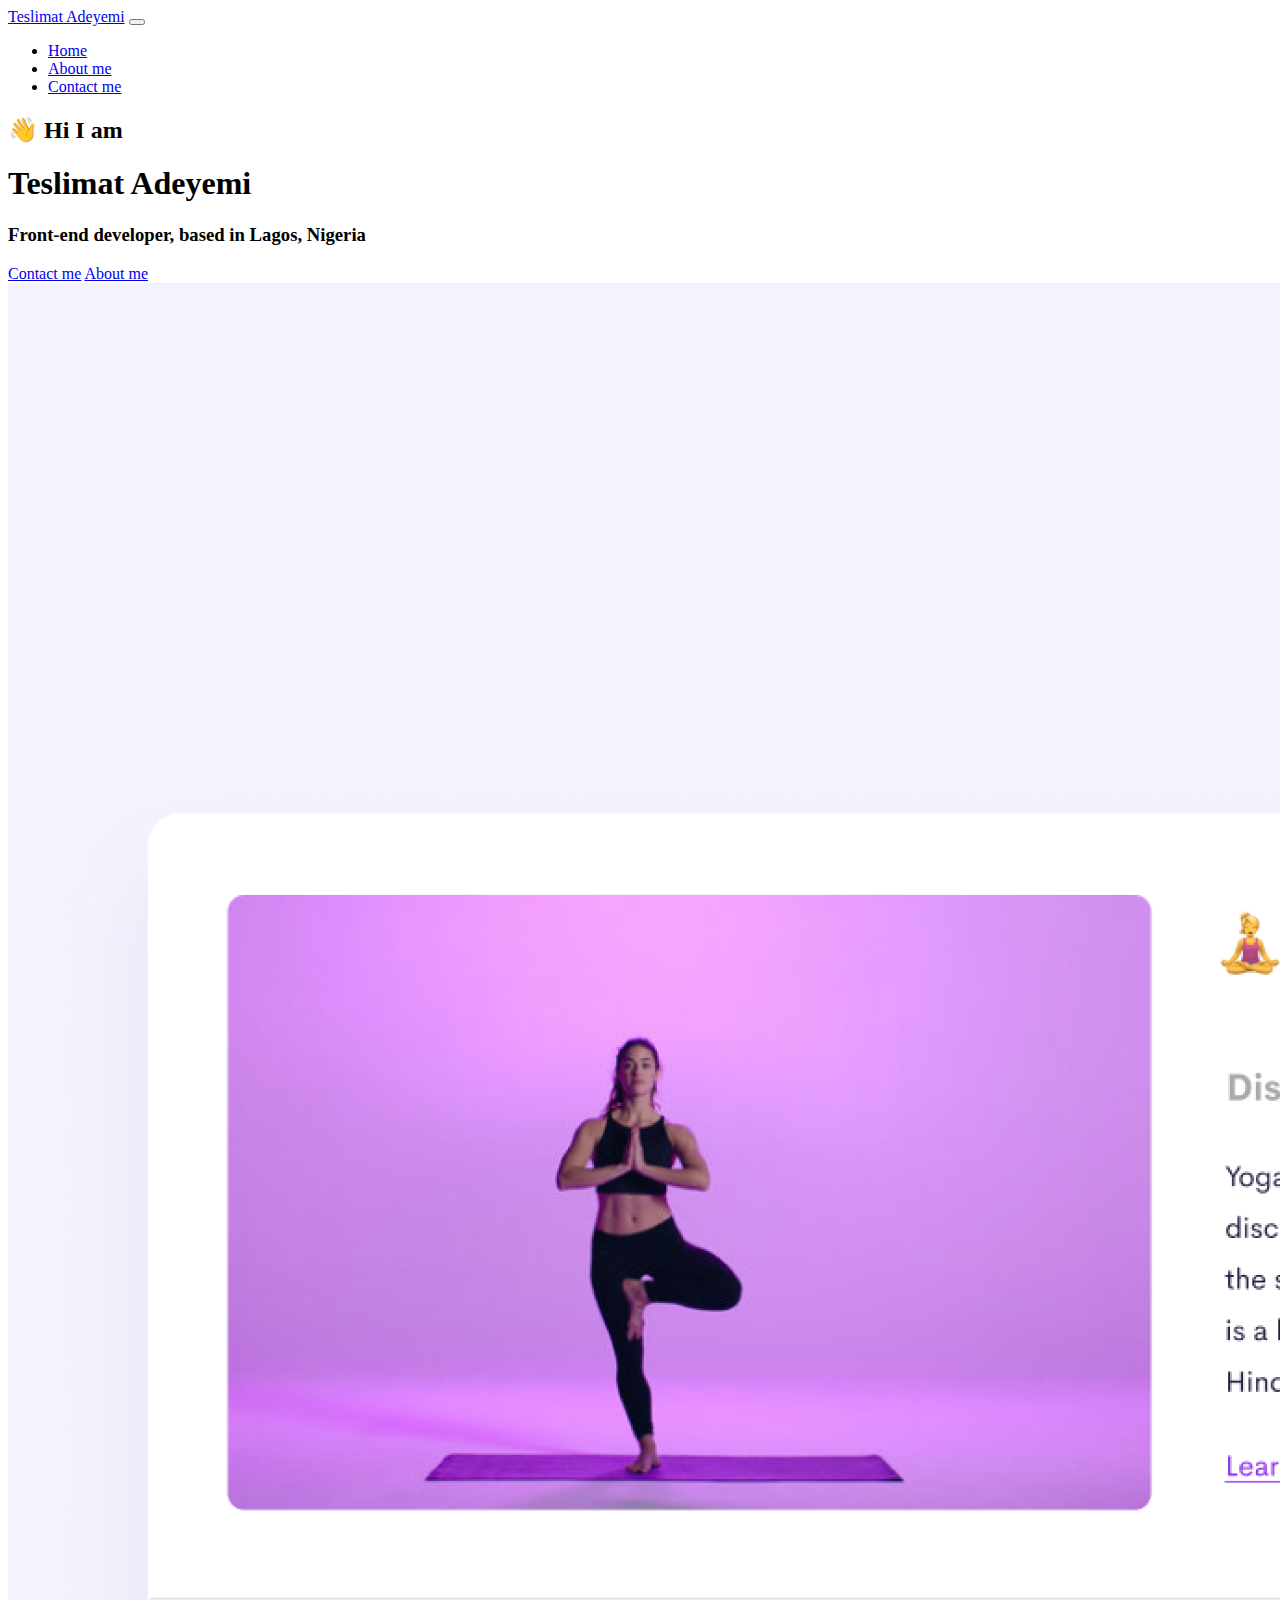
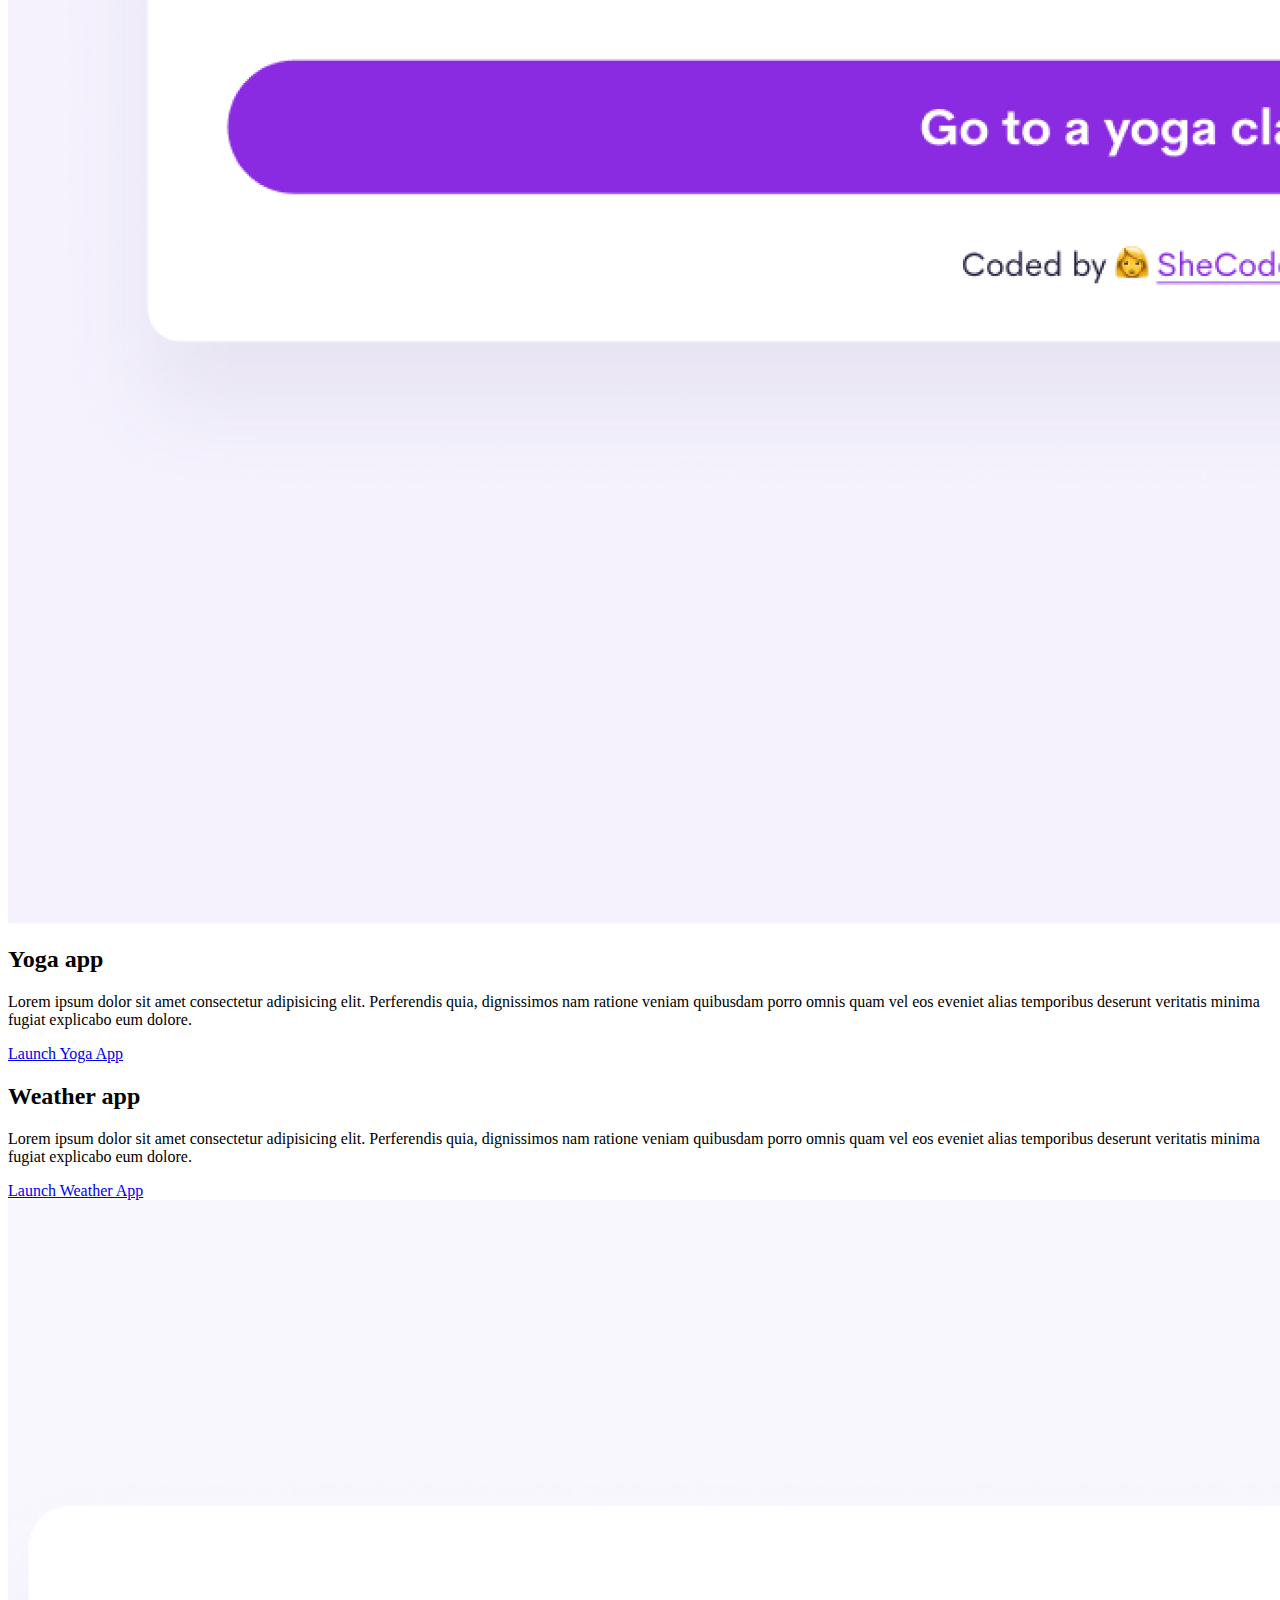
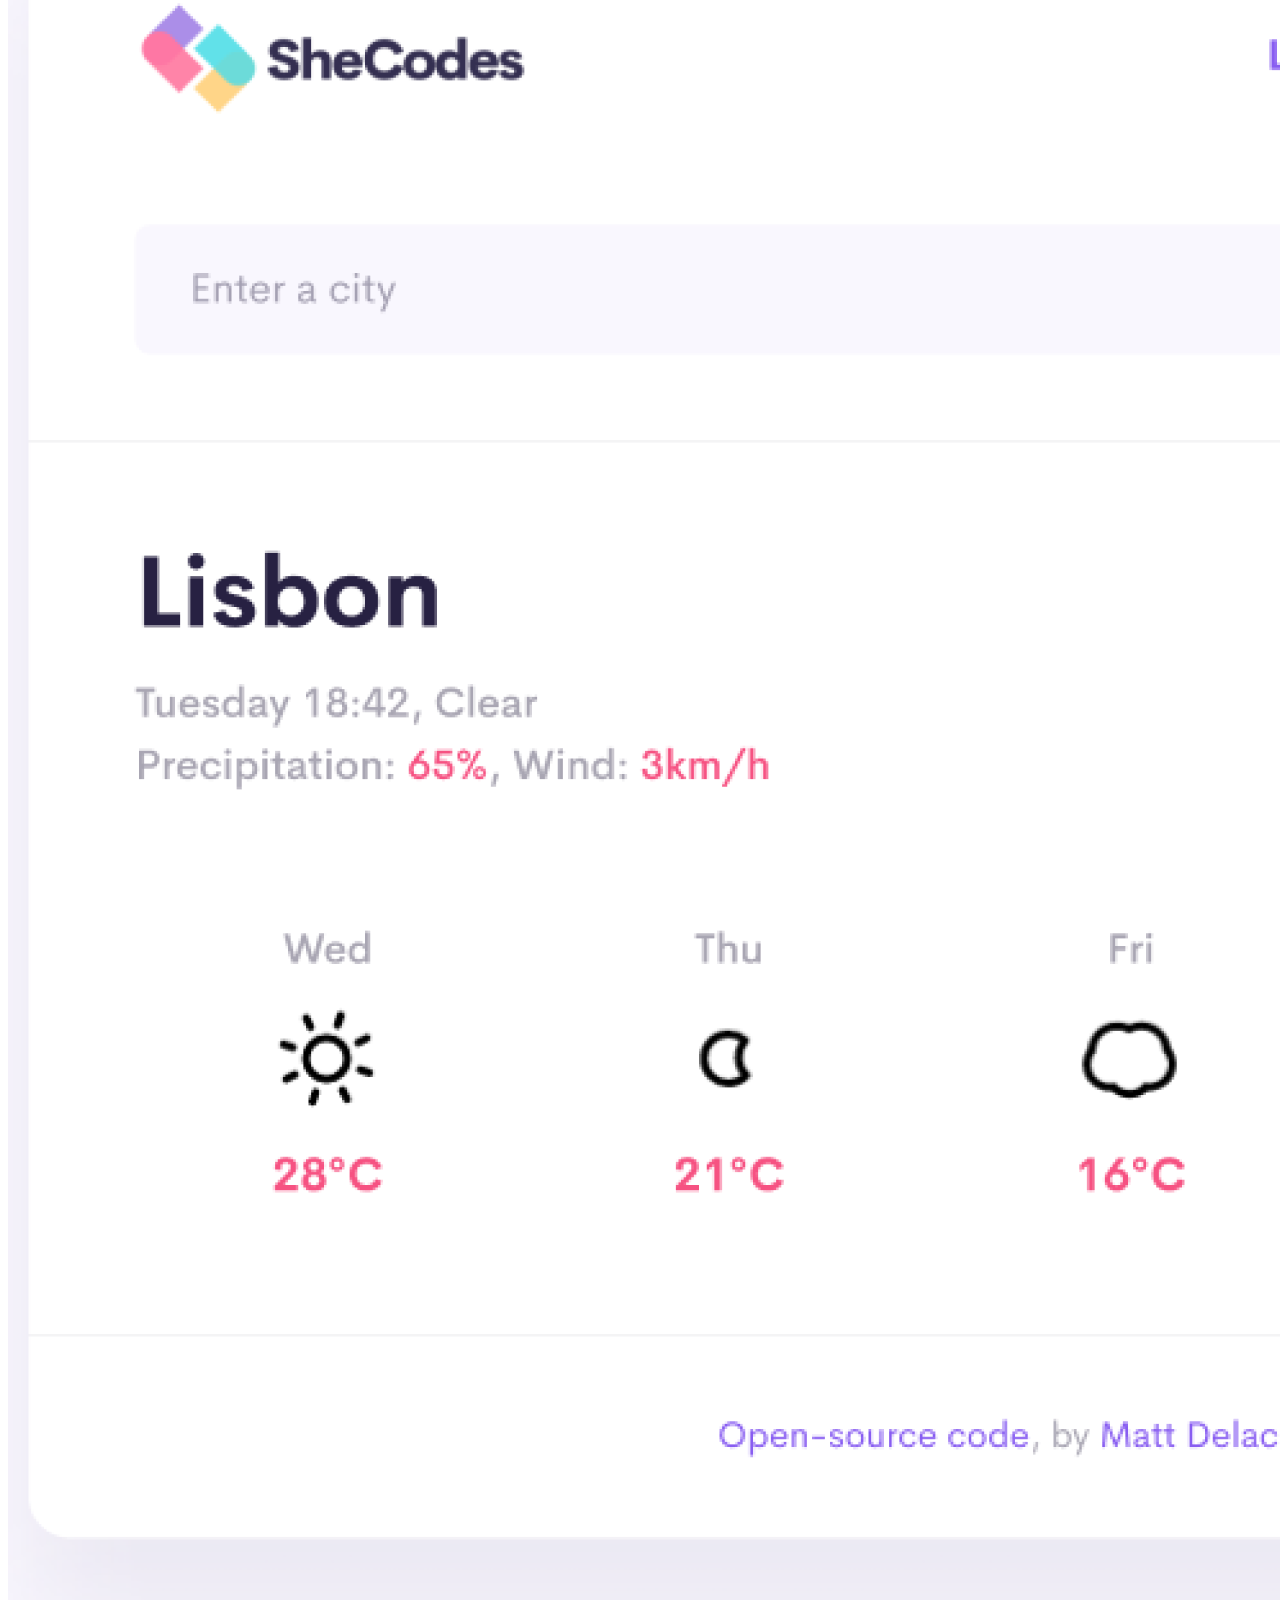
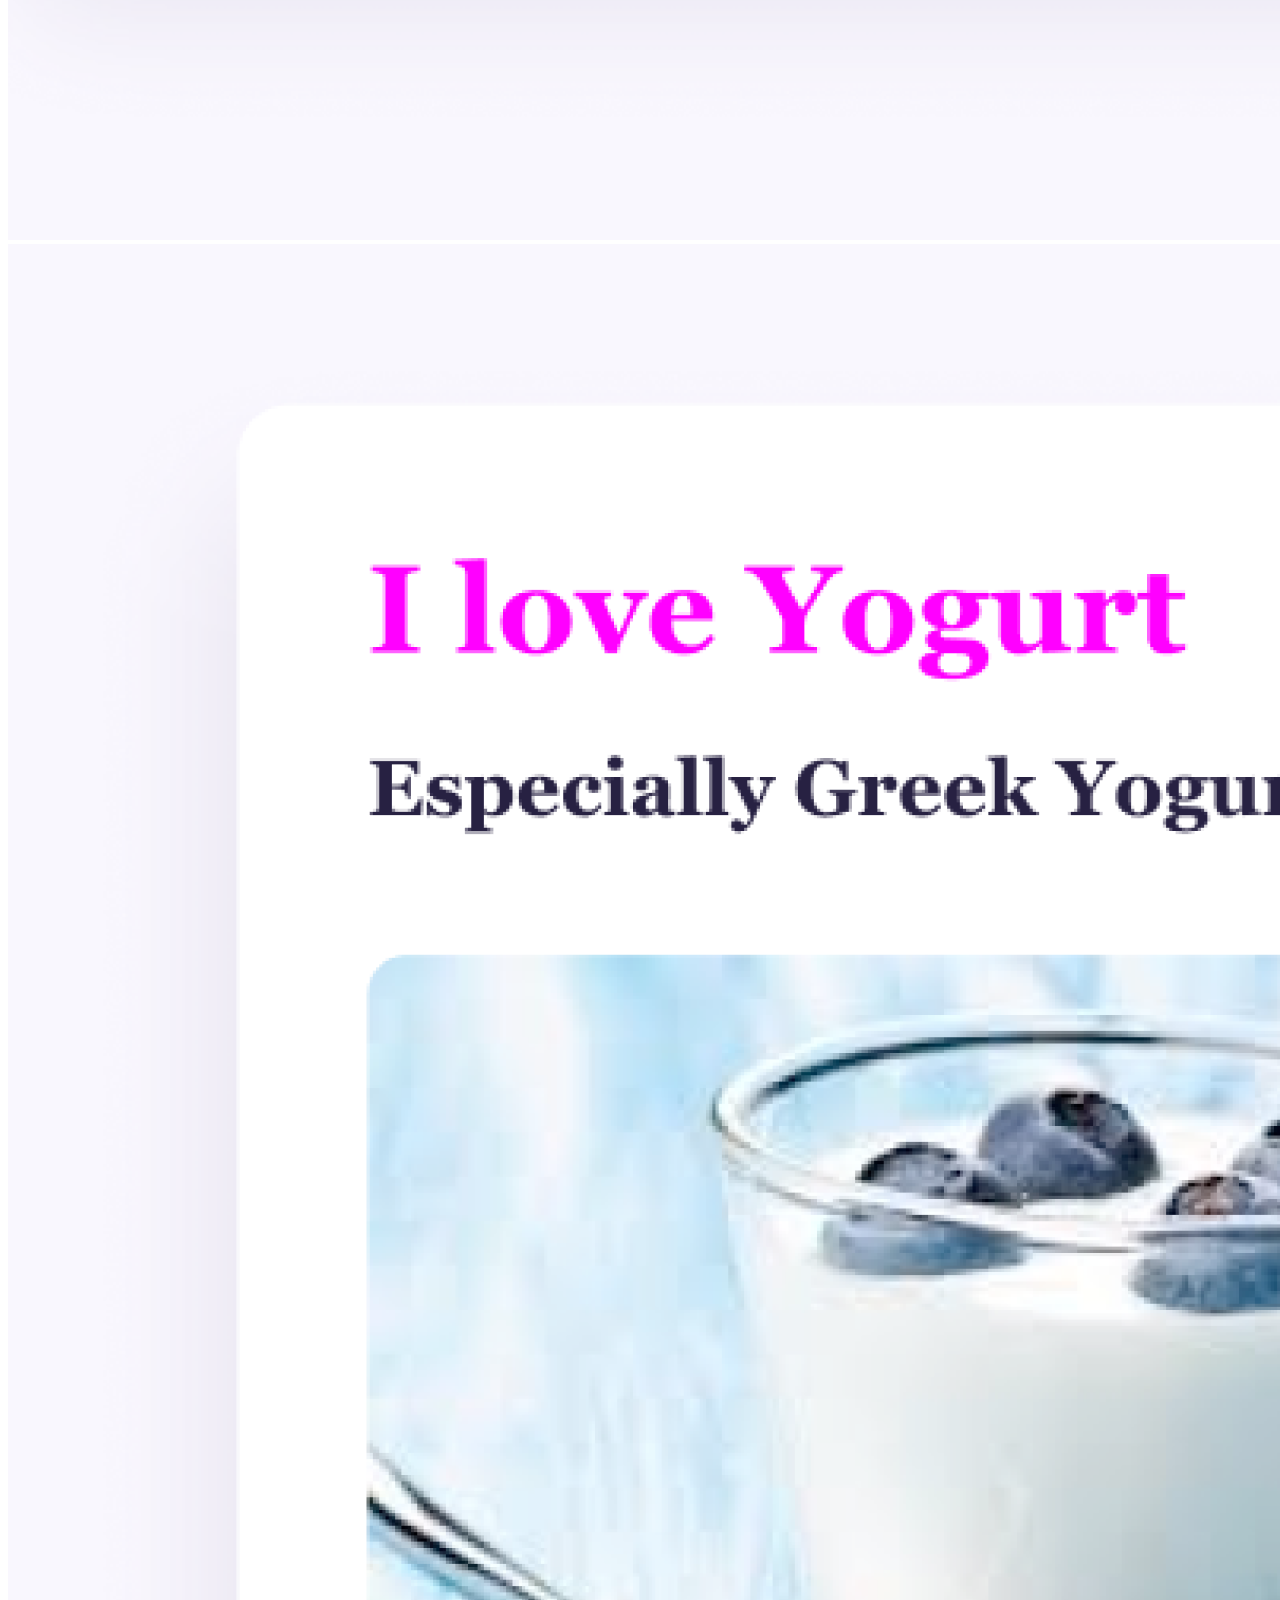
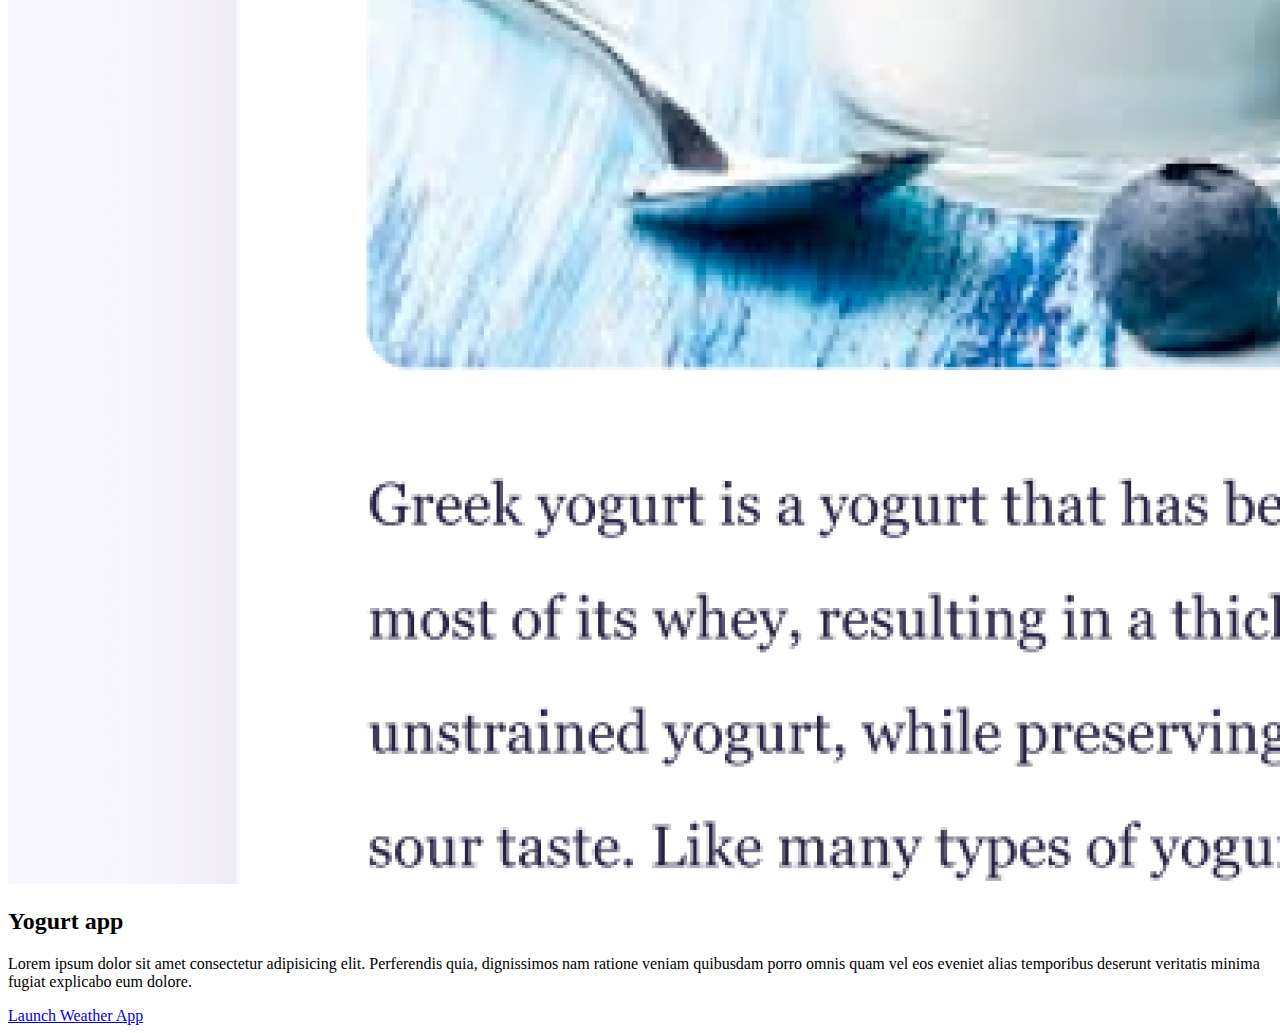
==== index.html @ c12a2acd "Created the basic html structure" ====
<!DOCTYPE html>
<html lang="en">
  <head>
    <meta charset="UTF-8" />
    <meta http-equiv="X-UA-Compatible" content="IE=edge" />
    <meta name="viewport" content="width=device-width, initial-scale=1.0" />
    <title>Teslimat Adeyemi</title>
    <link
      href="https://cdn.jsdelivr.net/npm/bootstrap@5.0.0-beta2/dist/css/bootstrap.min.css"
      rel="stylesheet"
      integrity="sha384-BmbxuPwQa2lc/FVzBcNJ7UAyJxM6wuqIj61tLrc4wSX0szH/Ev+nYRRuWlolflfl"
      crossorigin="anonymous"
    />
    <script
      src="https://cdn.jsdelivr.net/npm/bootstrap@5.0.0-beta2/dist/js/bootstrap.bundle.min.js"
      integrity="sha384-b5kHyXgcpbZJO/tY9Ul7kGkf1S0CWuKcCD38l8YkeH8z8QjE0GmW1gYU5S9FOnJ0"
      crossorigin="anonymous"
    ></script>
    <link rel="stylesheet" href="style.css" />
  </head>
  <body>
    <nav class="navbar navbar-expand-lg navbar-light bg-light fixed-top">
      <div class="container">
        <a class="navbar-brand" href="index.html">Teslimat Adeyemi</a>
        <button
          class="navbar-toggler"
          type="button"
          data-bs-toggle="collapse"
          data-bs-target="#navbarNav"
          aria-controls="navbarNav"
          aria-expanded="false"
          aria-label="Toggle navigation"
        >
          <span class="navbar-toggler-icon"></span>
        </button>
        <div class="collapse navbar-collapse" id="navbarNav">
          <ul class="navbar-nav">
            <li class="nav-item">
              <a class="nav-link active" aria-current="page" href="index.html"
                >Home</a
              >
            </li>
            <li class="nav-item">
              <a class="nav-link" href="about.html">About me</a>
            </li>
            <li class="nav-item">
              <a class="nav-link" href="about.html#contact">Contact me</a>
            </li>
          </ul>
        </div>
      </div>
    </nav>
    <h2 class="text-center">👋 Hi I am</h2>
    <h1 class="text-center">Teslimat Adeyemi</h1>
    <h3 class="text-center">Front-end developer, based in Lagos, Nigeria</h3>
    <div class="navigation-links mb-5">
      <a href="about.html#contact" class="primary-link">Contact me</a>
      <a href="about.html" class="secondary-link">About me</a>
    </div>
    <div class="container">
      <div class="row">
        <div class="col-6">
          <img src="images/yoga.png" class="img-fluid rounded" />
        </div>
        <div class="col-6">
          <h2 class="mb-3">Yoga app</h2>
          <p>
            Lorem ipsum dolor sit amet consectetur adipisicing elit. Perferendis
            quia, dignissimos nam ratione veniam quibusdam porro omnis quam vel
            eos eveniet alias temporibus deserunt veritatis minima fugiat
            explicabo eum dolore.
          </p>
          <div class="mt-5">
            <a href="#" class="primary-link">Launch Yoga App</a>
          </div>
        </div>
      </div>
      <div class="row mt-5">
        <div class="col-6">
          <h2 class="mb-3">Weather app</h2>
          <p>
            Lorem ipsum dolor sit amet consectetur adipisicing elit. Perferendis
            quia, dignissimos nam ratione veniam quibusdam porro omnis quam vel
            eos eveniet alias temporibus deserunt veritatis minima fugiat
            explicabo eum dolore.
          </p>
          <div class="mt-5">
            <a href="#" class="primary-link">Launch Weather App</a>
          </div>
        </div>
        <div class="col-6">
          <img src="images/weather.png" class="img-fluid rounded" />
        </div>
      </div>
      <div class="row mt-5">
        <div class="col-6">
          <img src="images/yogurt.png" class="img-fluid rounded" />
        </div>
        <div class="col-6">
          <h2 class="mb-3">Yogurt app</h2>
          <p>
            Lorem ipsum dolor sit amet consectetur adipisicing elit. Perferendis
            quia, dignissimos nam ratione veniam quibusdam porro omnis quam vel
            eos eveniet alias temporibus deserunt veritatis minima fugiat
            explicabo eum dolore.
          </p>
          <div class="mt-5">
            <a href="#" class="primary-link">Launch Weather App</a>
          </div>
        </div>
      </div>
    </div>
  </body>
</html>
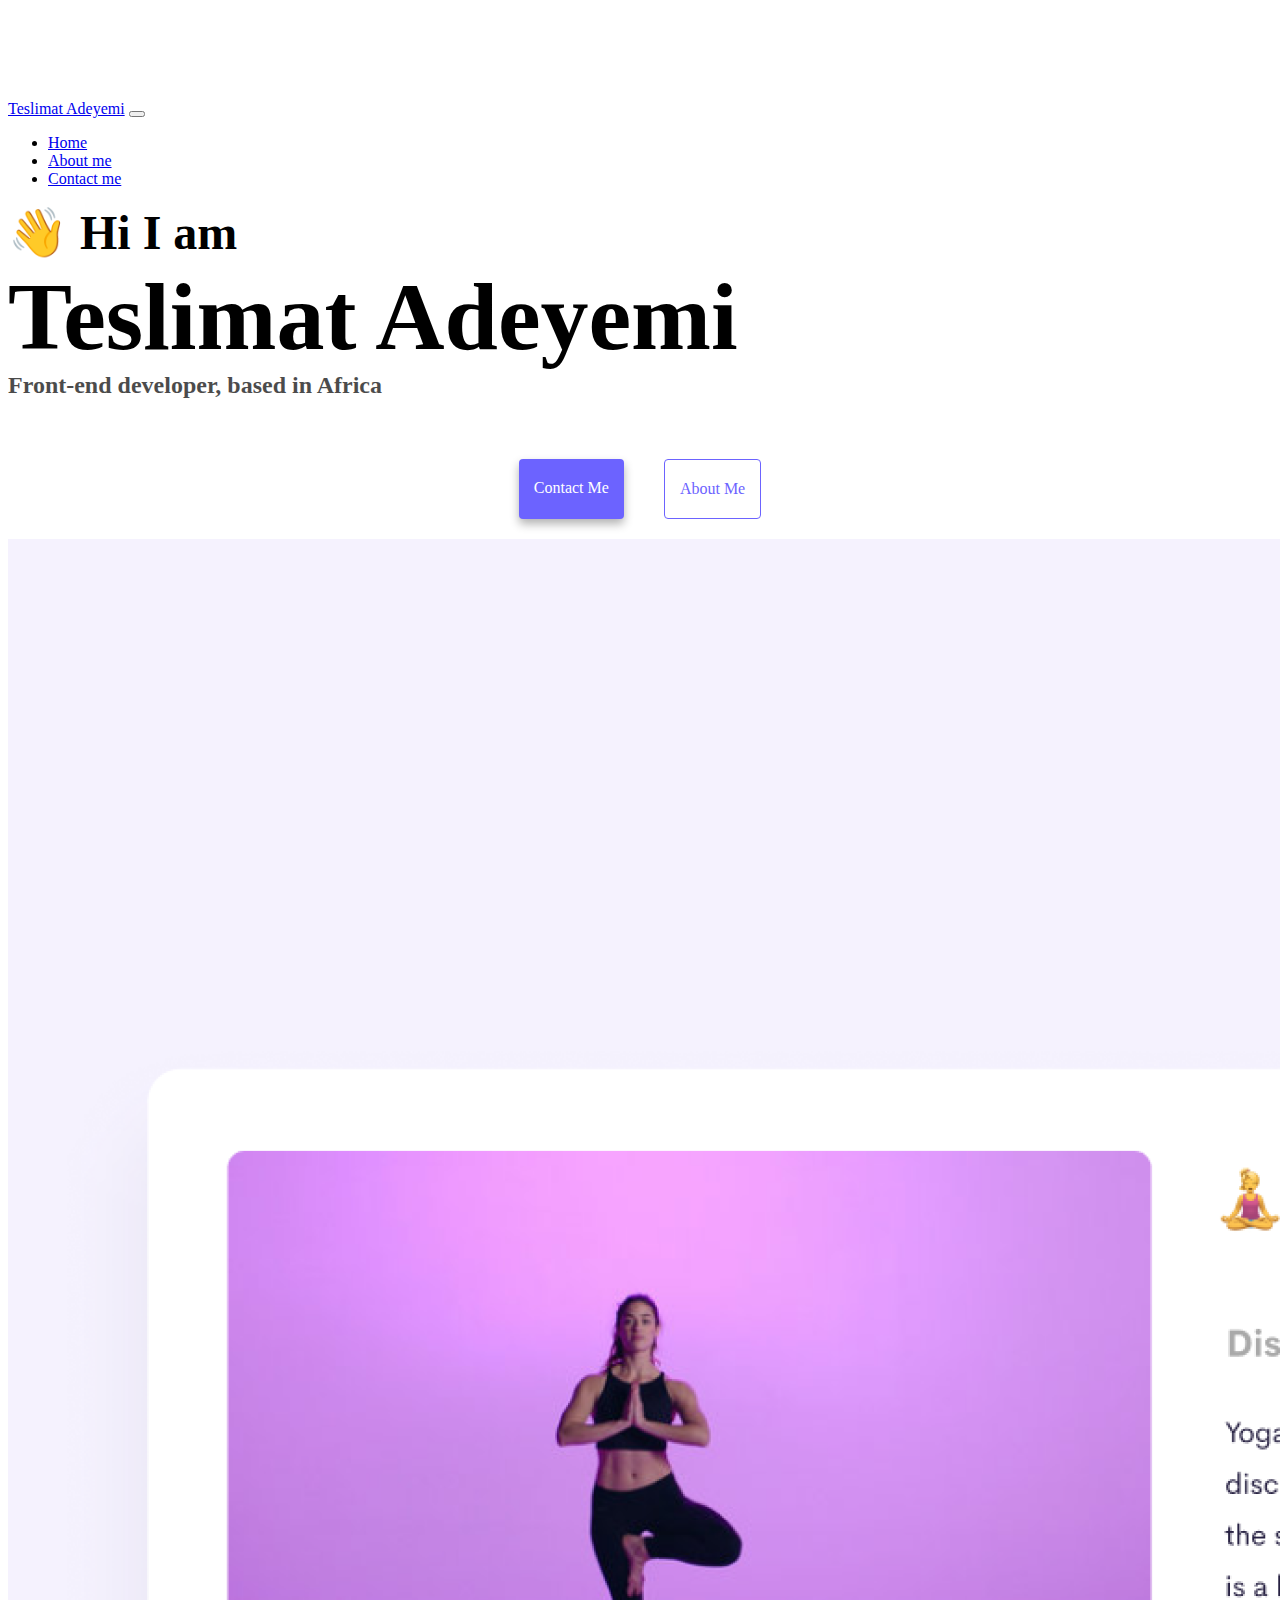
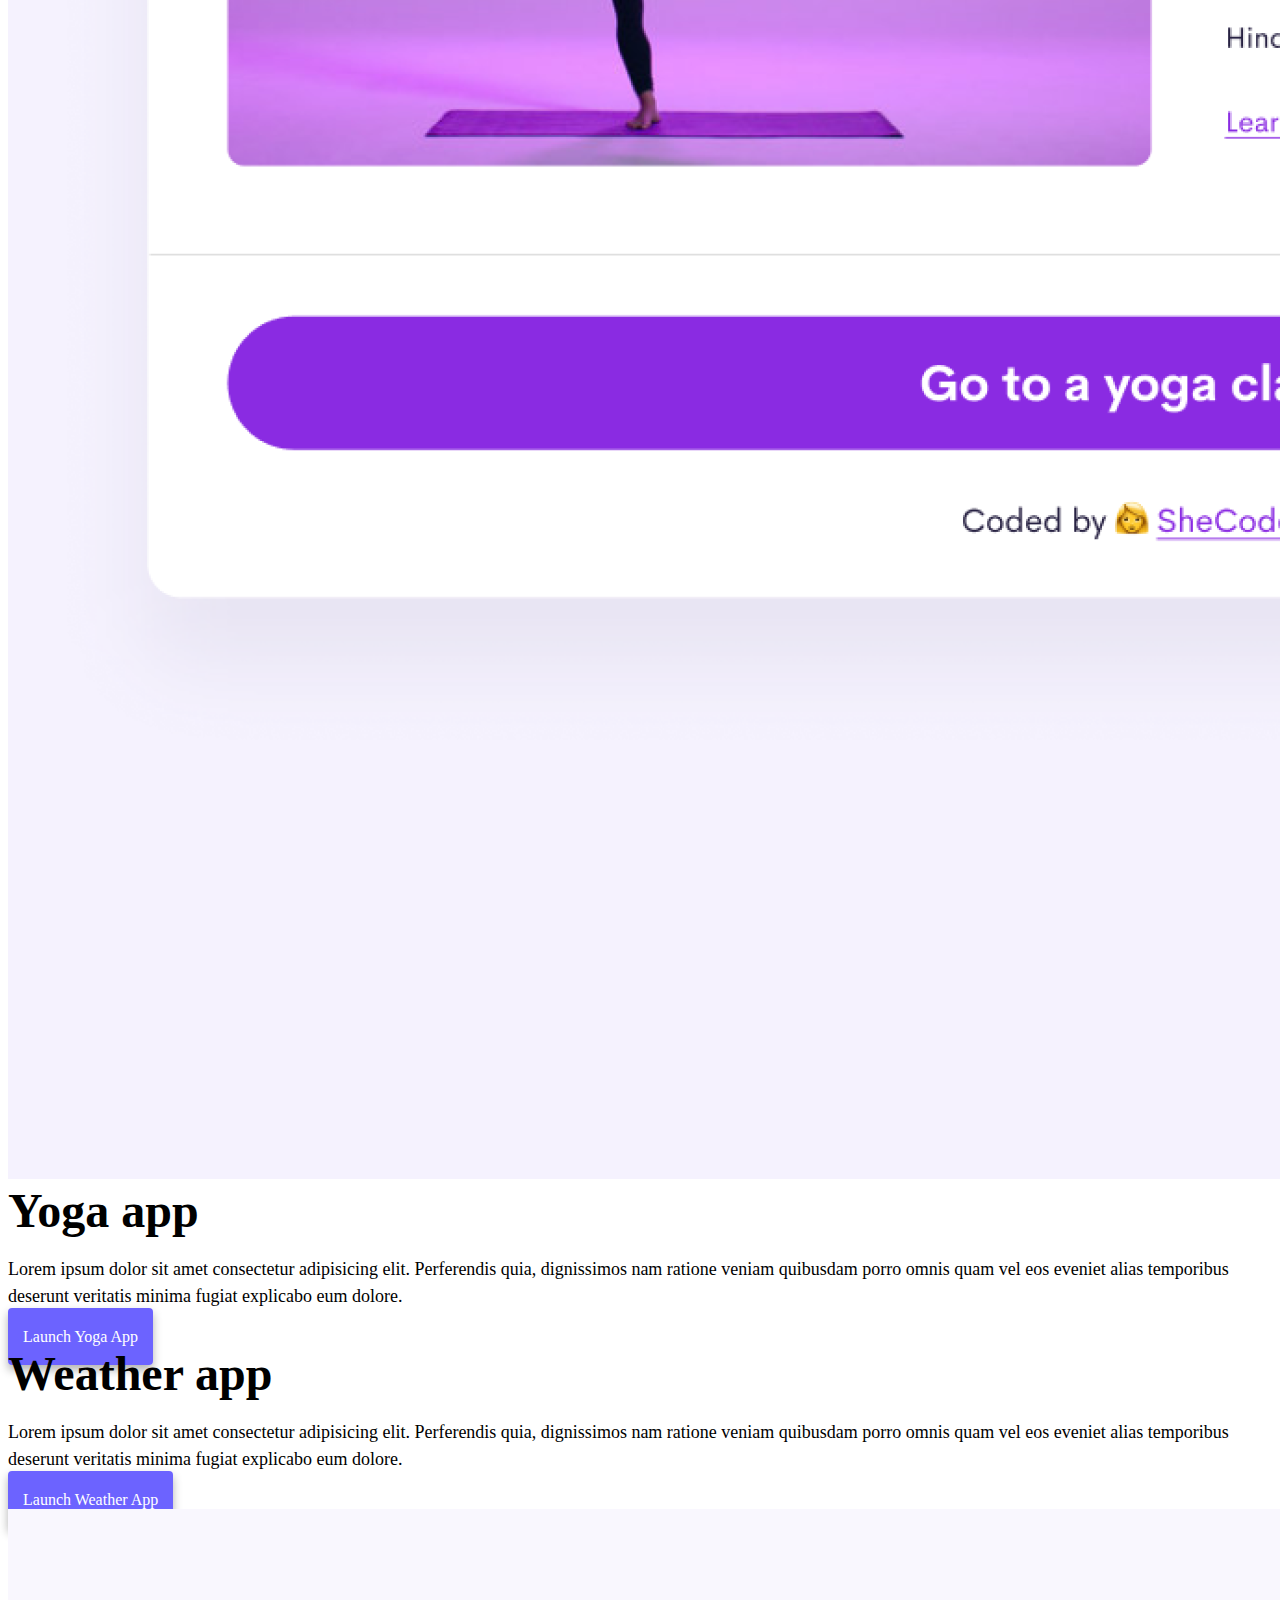
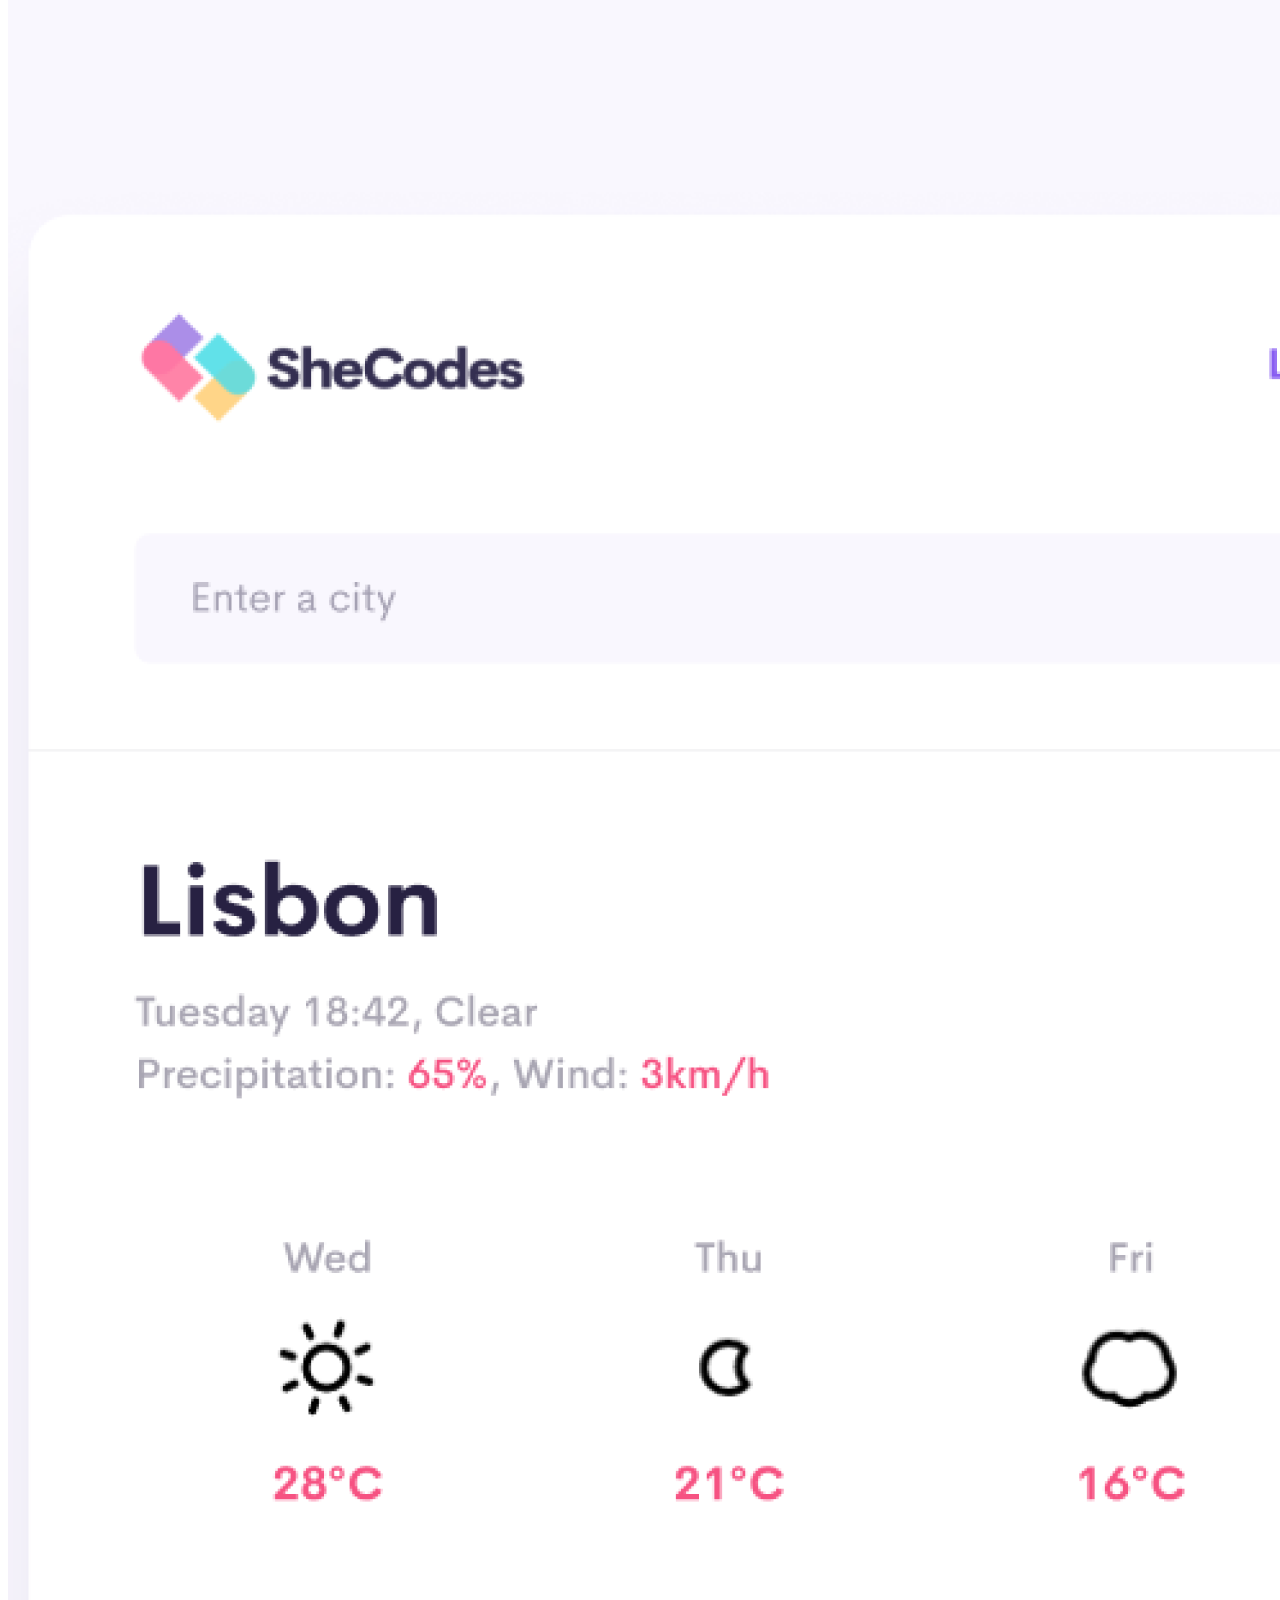
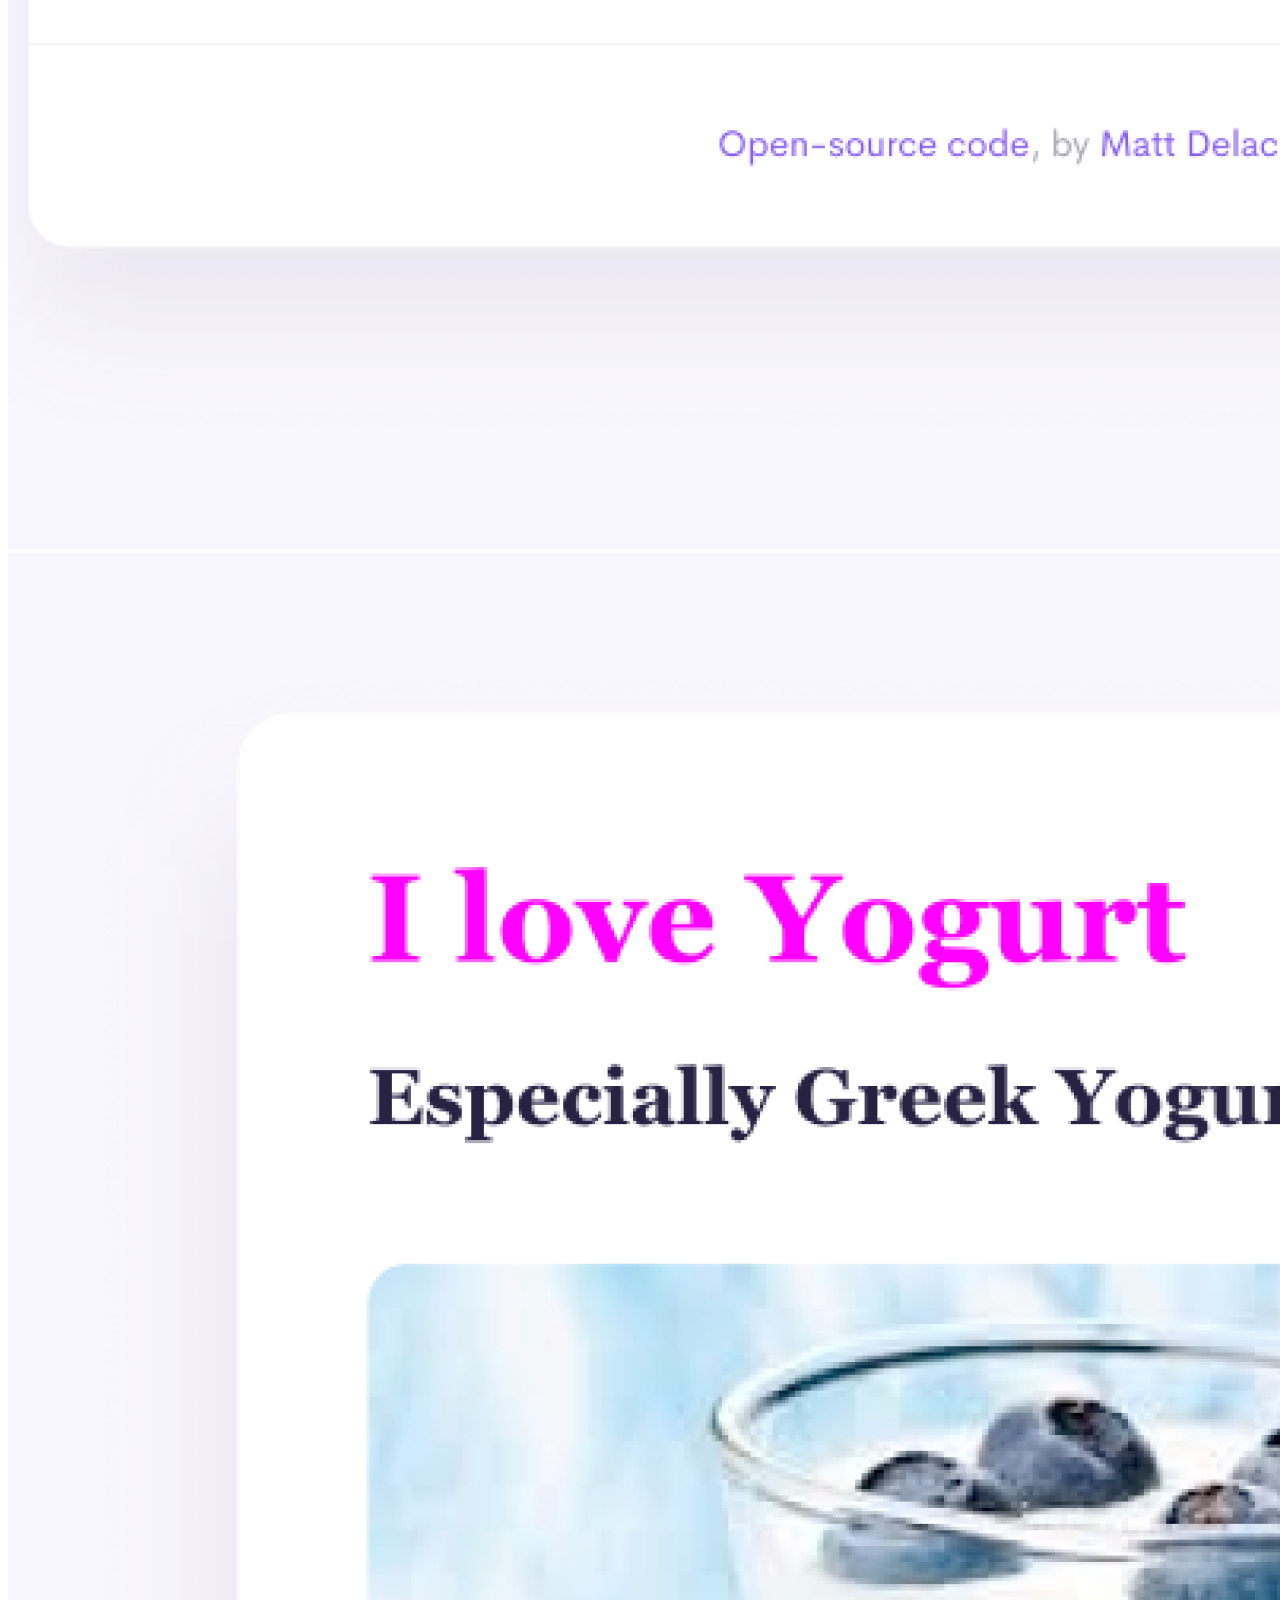
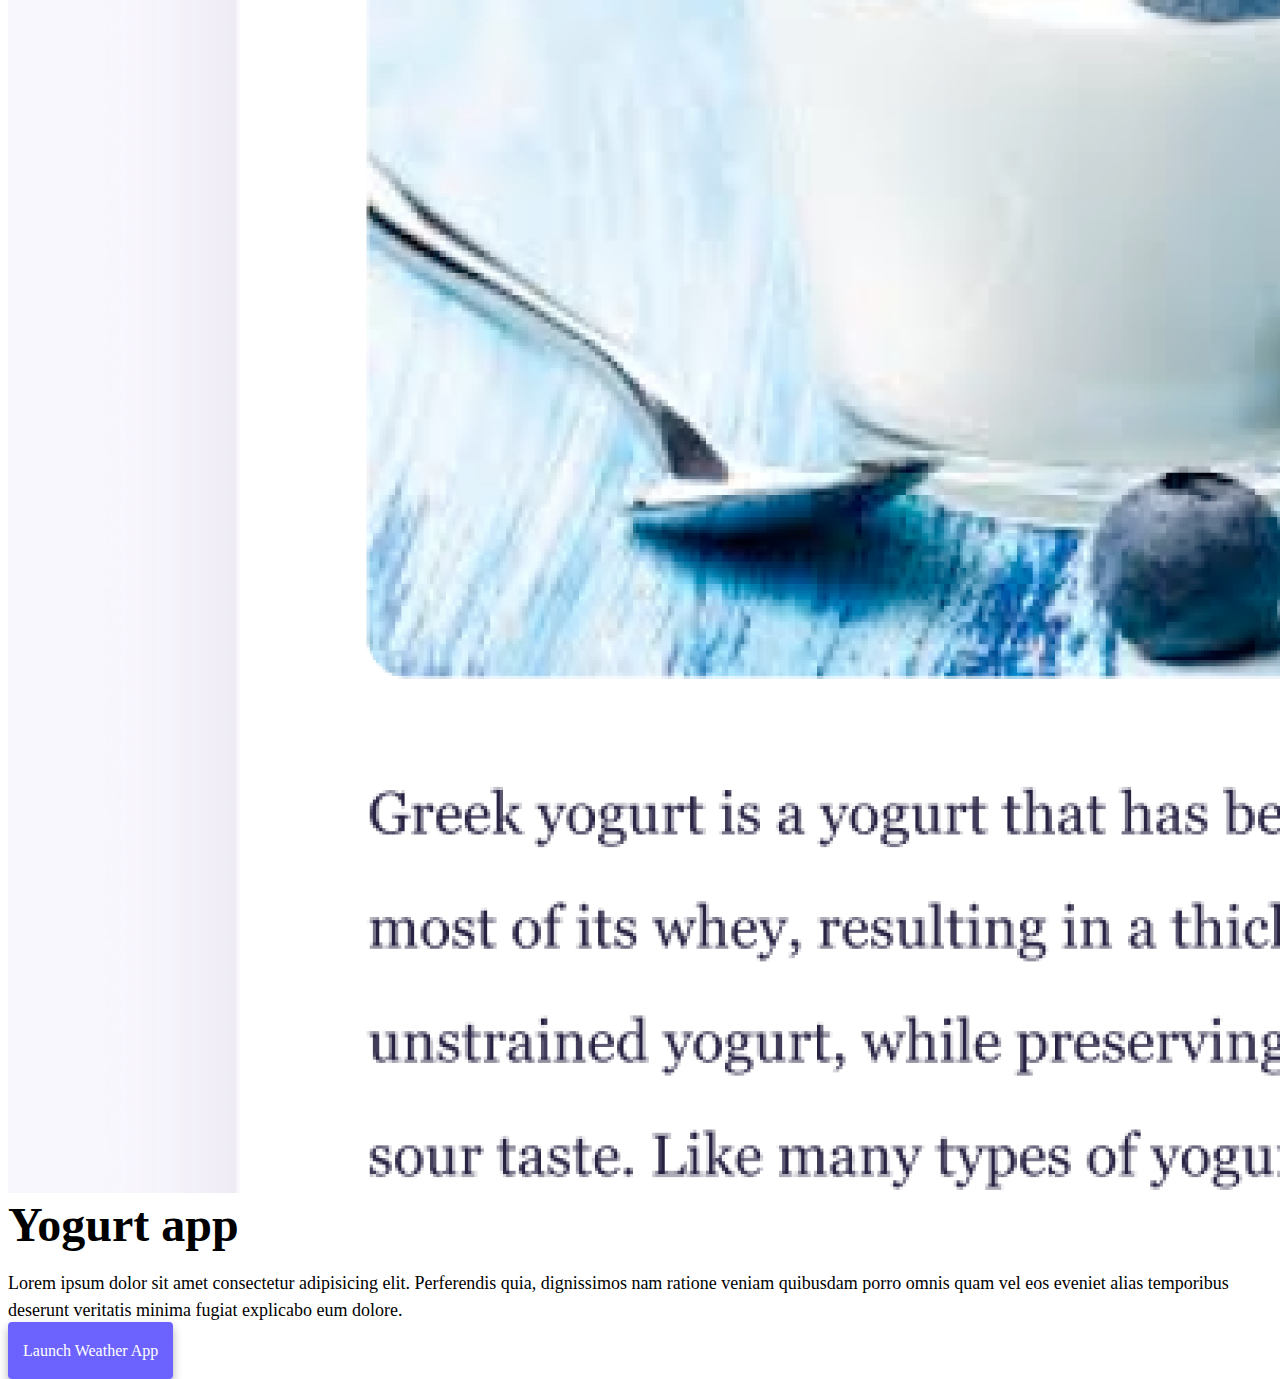
==== commit a27b4cb2: "Added the css styling to the html structure" ====
--- a/index.html
+++ b/index.html
@@ -52,7 +52,7 @@
     </nav>
     <h2 class="text-center">👋 Hi I am</h2>
     <h1 class="text-center">Teslimat Adeyemi</h1>
-    <h3 class="text-center">Front-end developer, based in Lagos, Nigeria</h3>
+    <h3 class="text-center">Front-end developer, based in Africa</h3>
     <div class="navigation-links mb-5">
       <a href="about.html#contact" class="primary-link">Contact me</a>
       <a href="about.html" class="secondary-link">About me</a>
--- a/style.css
+++ b/style.css
@@ -0,0 +1,88 @@
+:root {
+  --primary-color: #6c63ff;
+  --secondary-color: #f5f2fe;
+  --box-shadow: 0 5px 10px rgba(0, 0, 0, 0.3);
+}
+
+body {
+  margin-top: 100px;
+}
+
+h1,
+h2,
+h3 {
+  margin: 0;
+}
+
+h1 {
+  font-size: 96px;
+}
+
+h2 {
+  font-size: 48px;
+}
+
+h3 {
+  font-size: 24px;
+  opacity: 0.7;
+}
+
+p {
+  font-size: 18px;
+  line-height: 1.5;
+}
+
+.navigation-links {
+  display: flex;
+  margin-top: 40px;
+  justify-content: center;
+}
+
+.navigation-links a {
+  margin: 20px;
+}
+
+.primary-link {
+  border-radius: 4px;
+  padding: 20px 15px;
+  text-decoration: none;
+  text-transform: capitalize;
+  background: var(--primary-color);
+  box-shadow: var(--box-shadow);
+  color: white;
+}
+
+.secondary-link {
+  border-radius: 4px;
+  padding: 20px 15px;
+  text-decoration: none;
+  text-transform: capitalize;
+  color: var(--primary-color);
+  border: 1px solid var(--primary-color);
+}
+
+.homepage-link {
+  color: var(--primary-color);
+  text-align: center;
+  display: block;
+}
+
+.about-paragraphs {
+  margin: 30px 0;
+}
+
+.about-paragraphs p {
+  margin: 10px;
+}
+
+.email-link {
+  display: flex;
+  justify-content: center;
+  color: var(--primary-color);
+  font-size: 28px;
+  text-decoration: none;
+}
+
+.email-link:hover {
+  text-decoration: underline;
+}
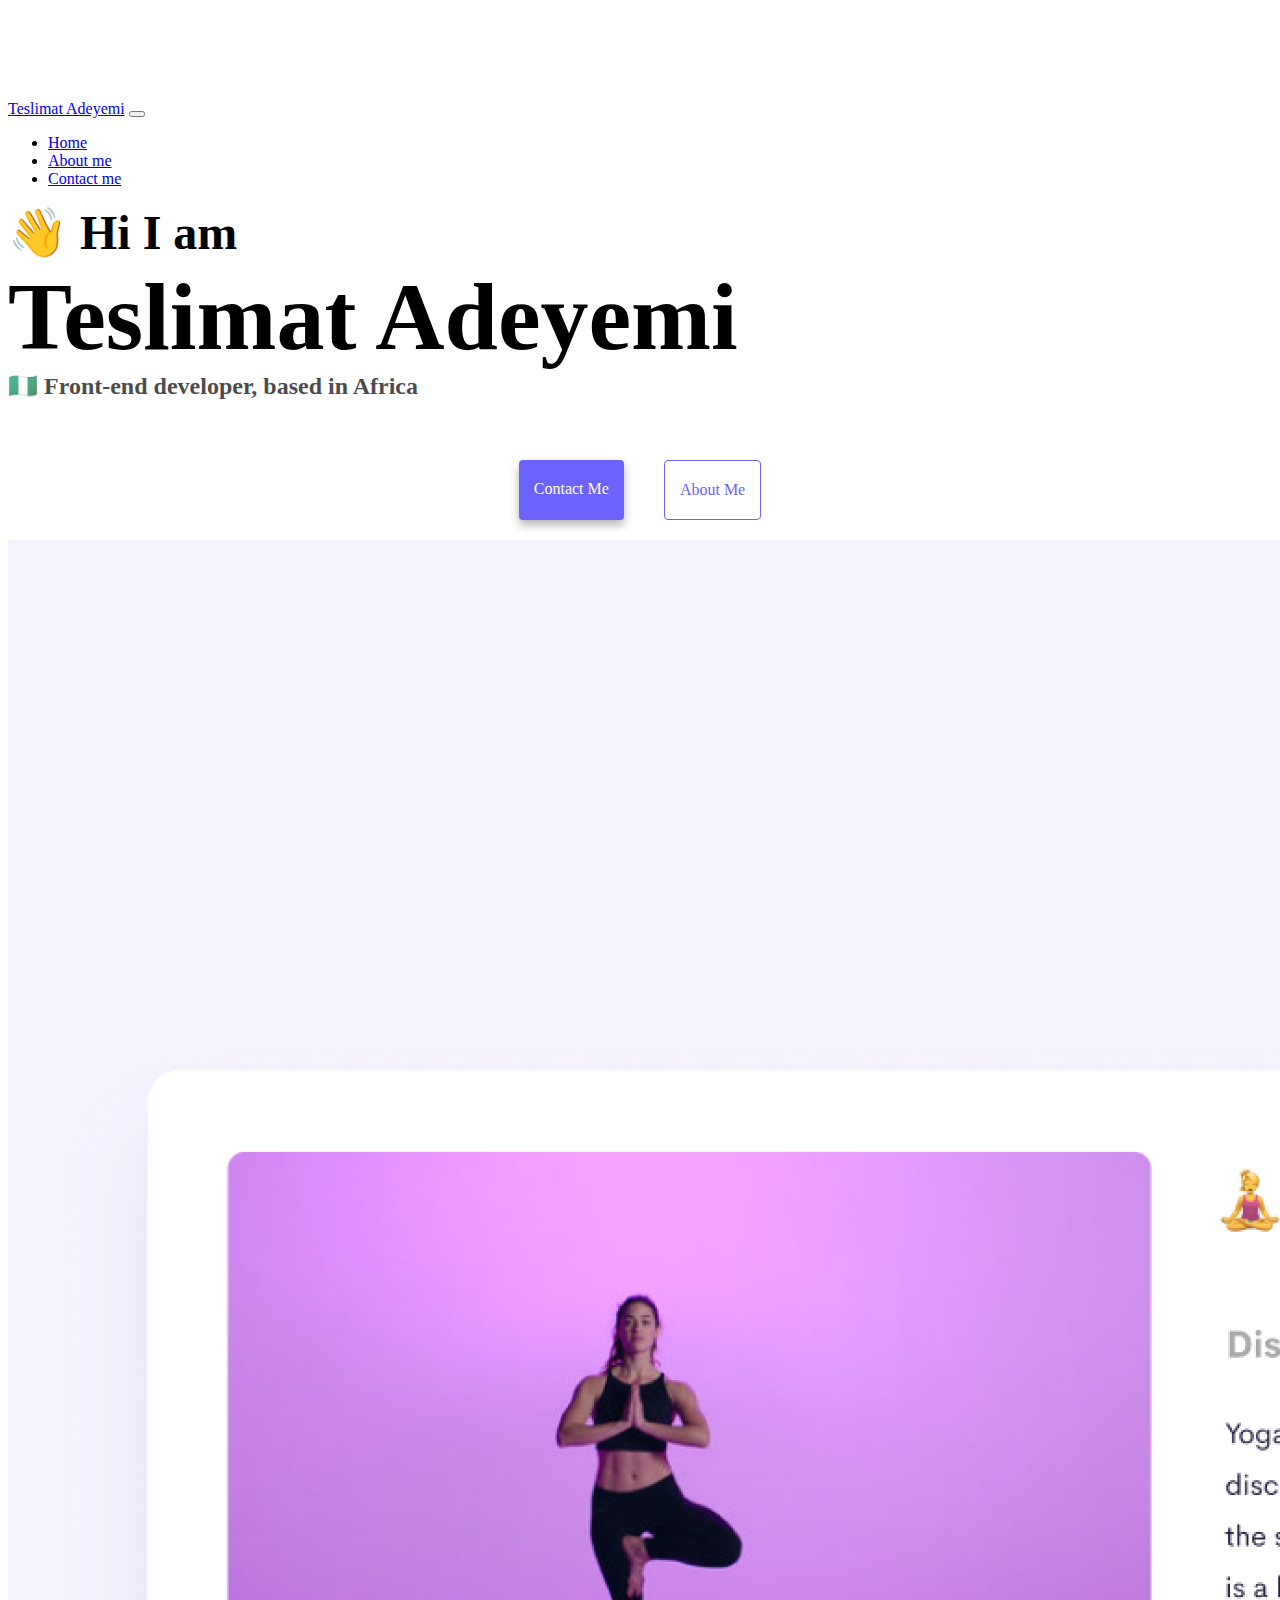
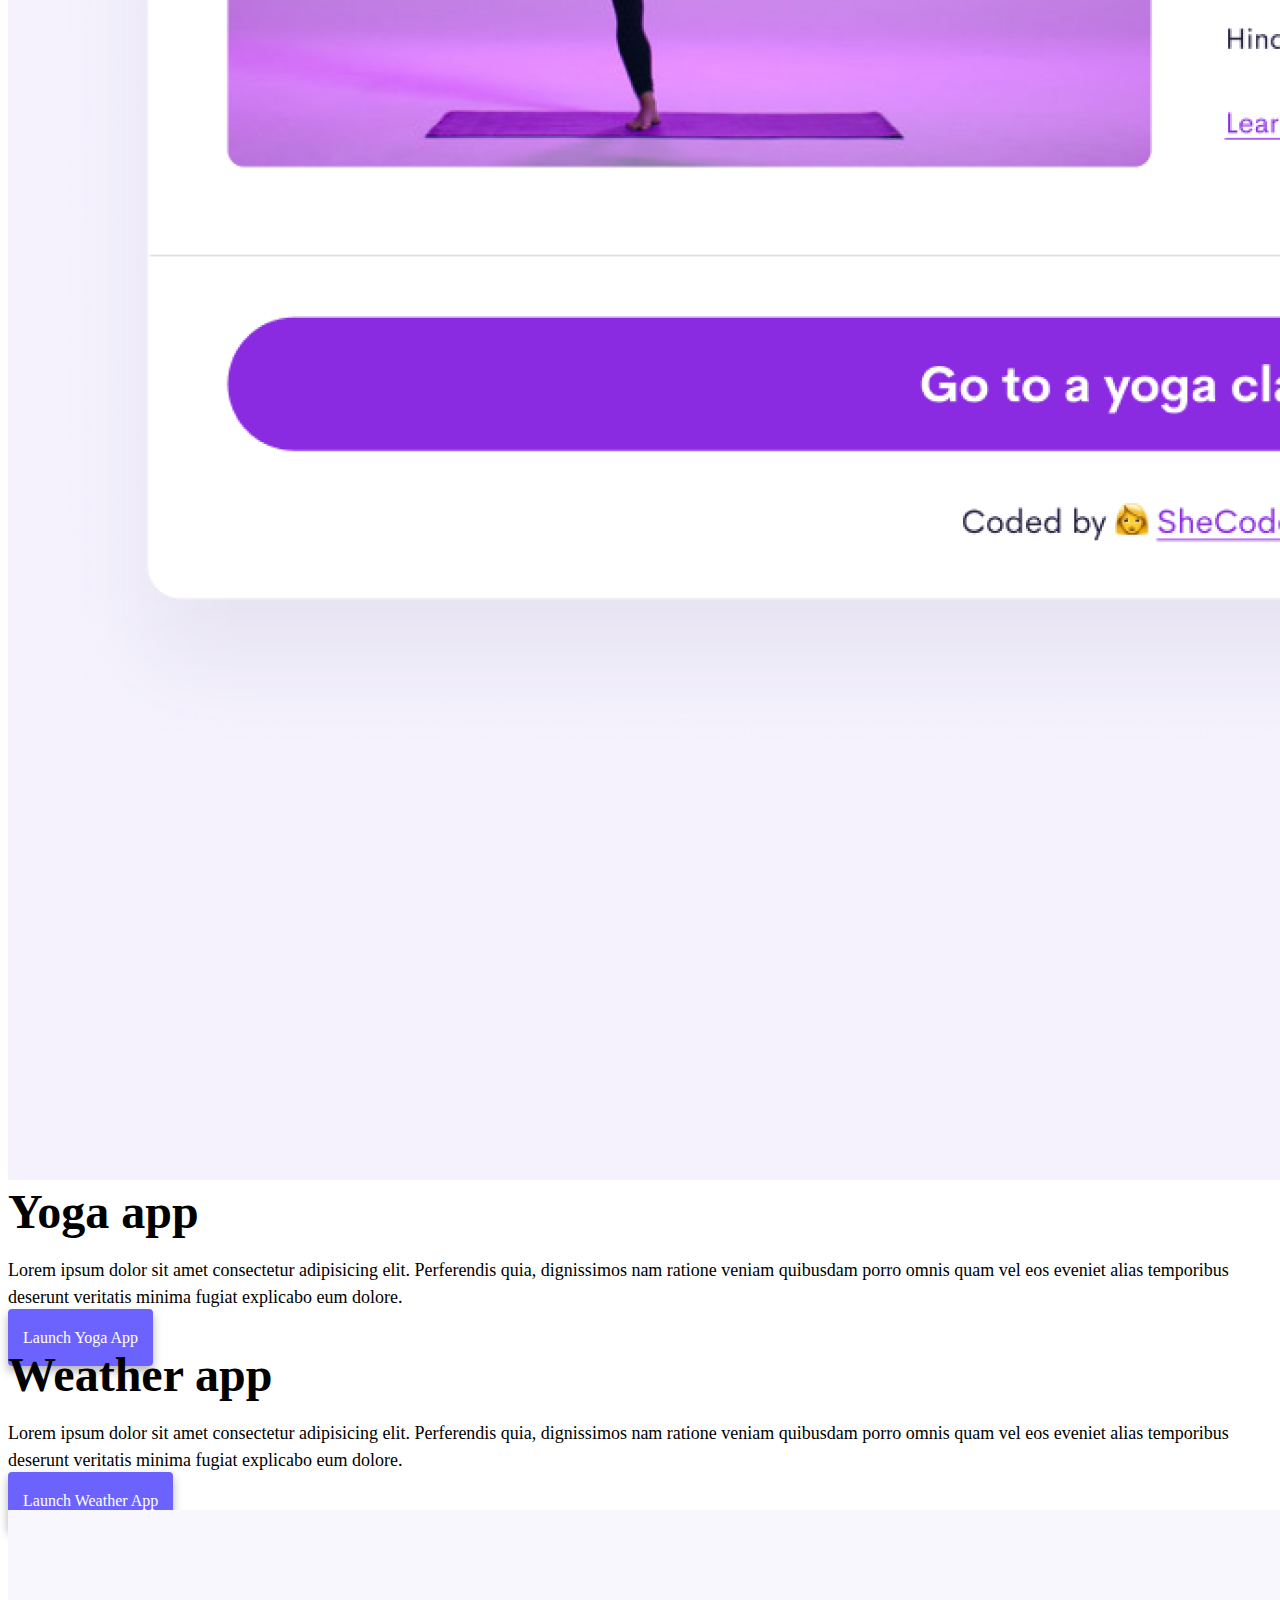
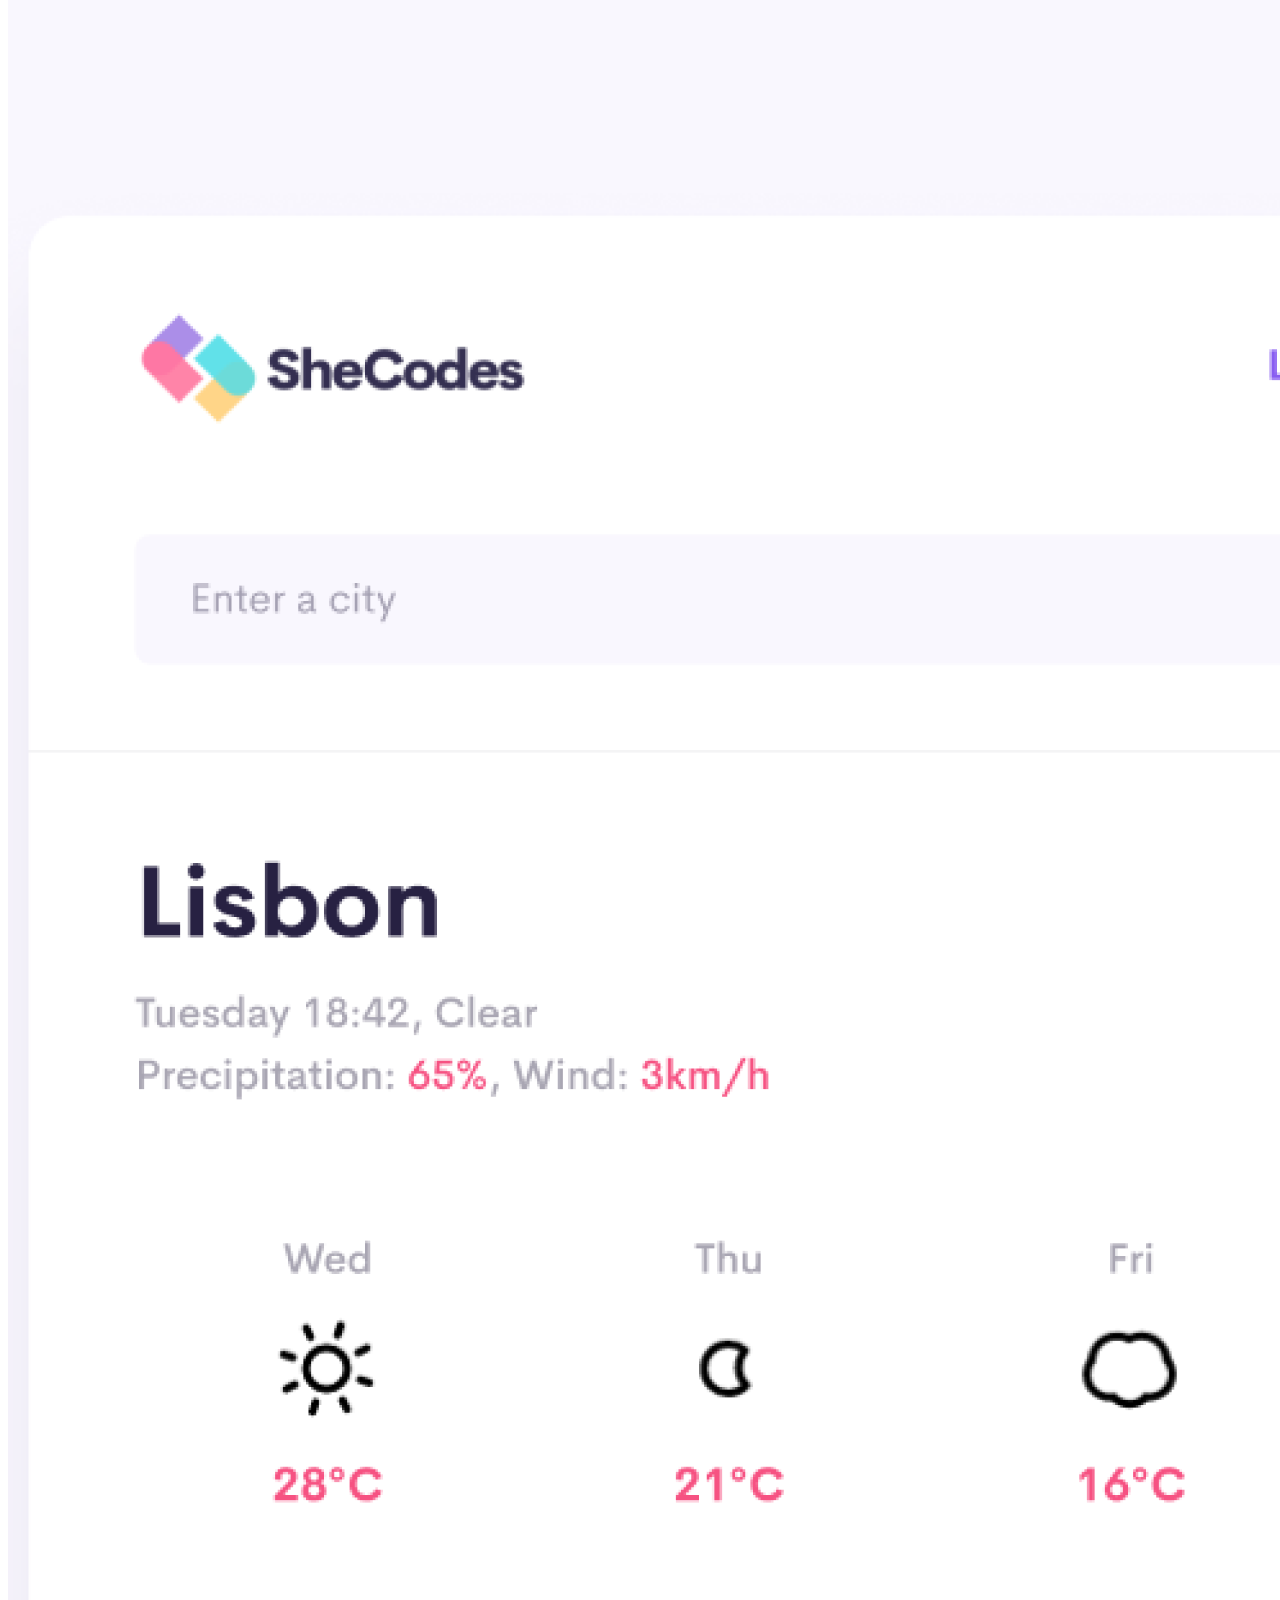
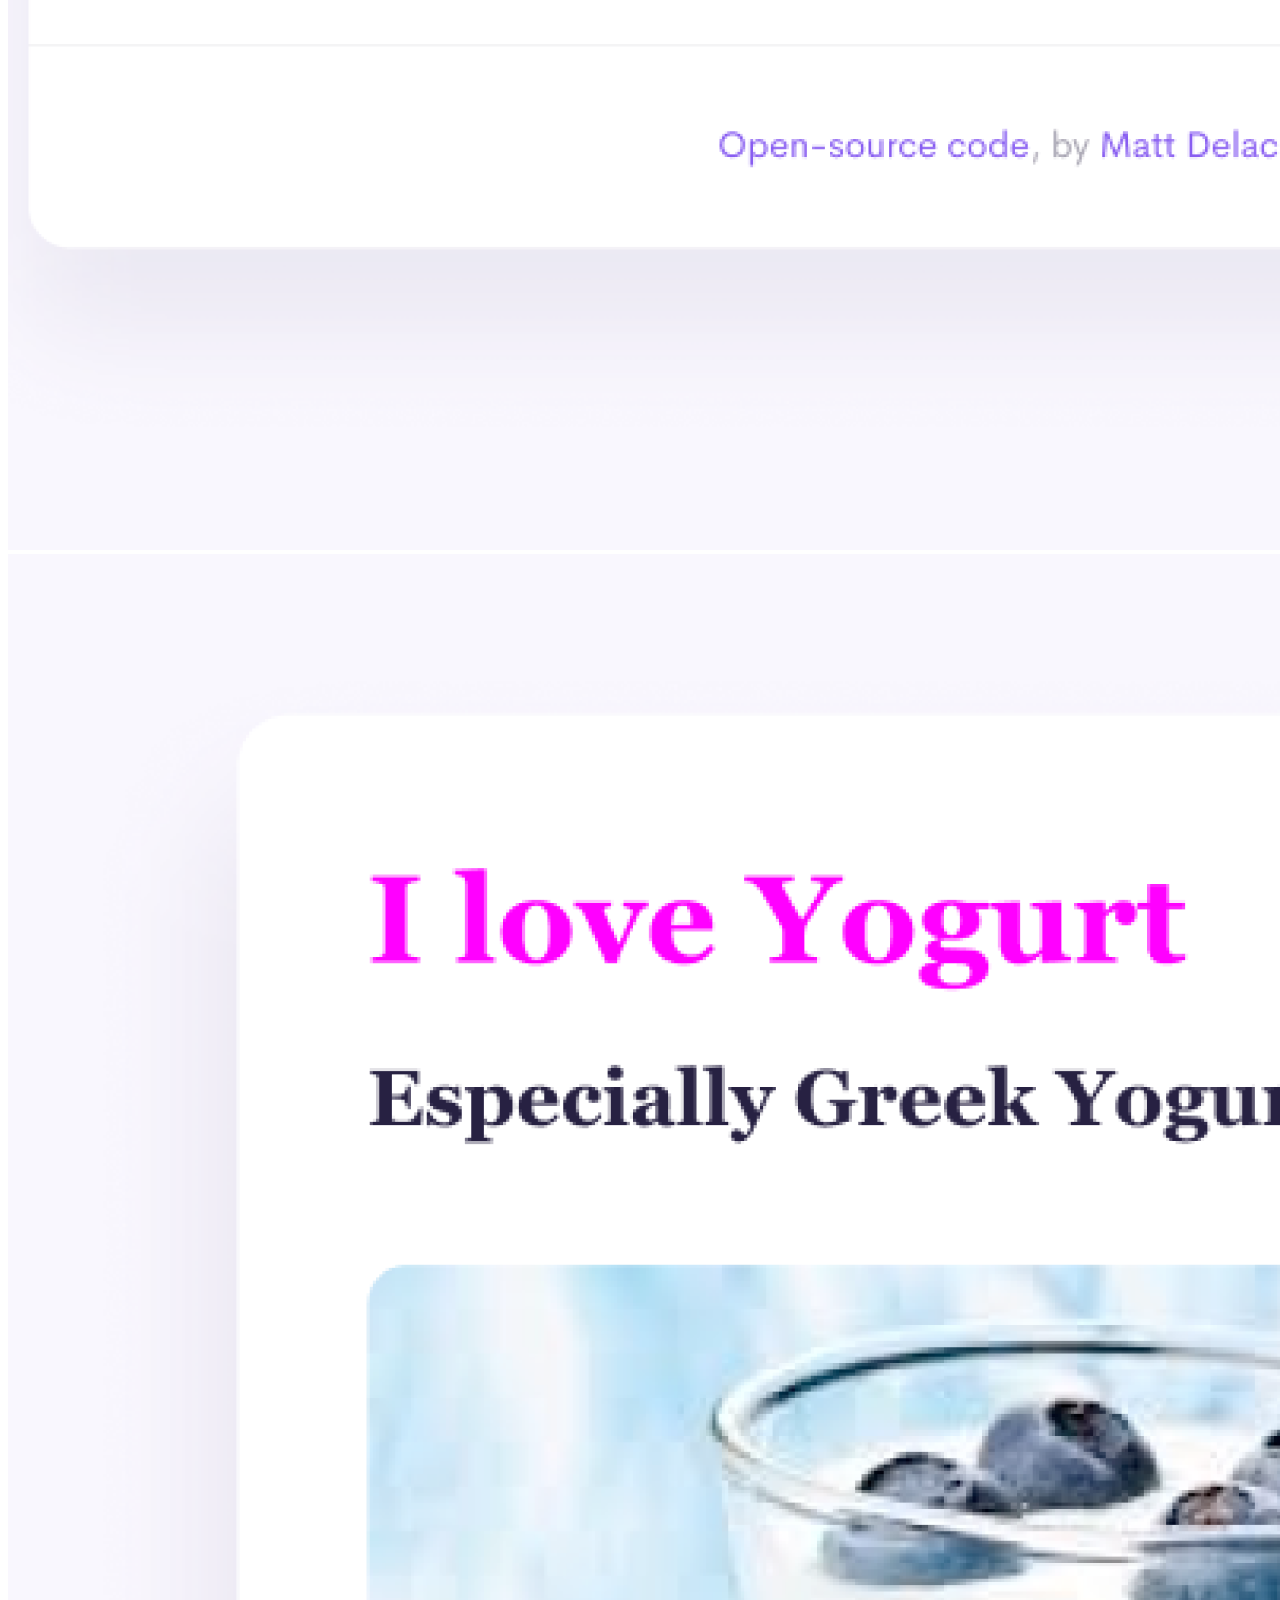
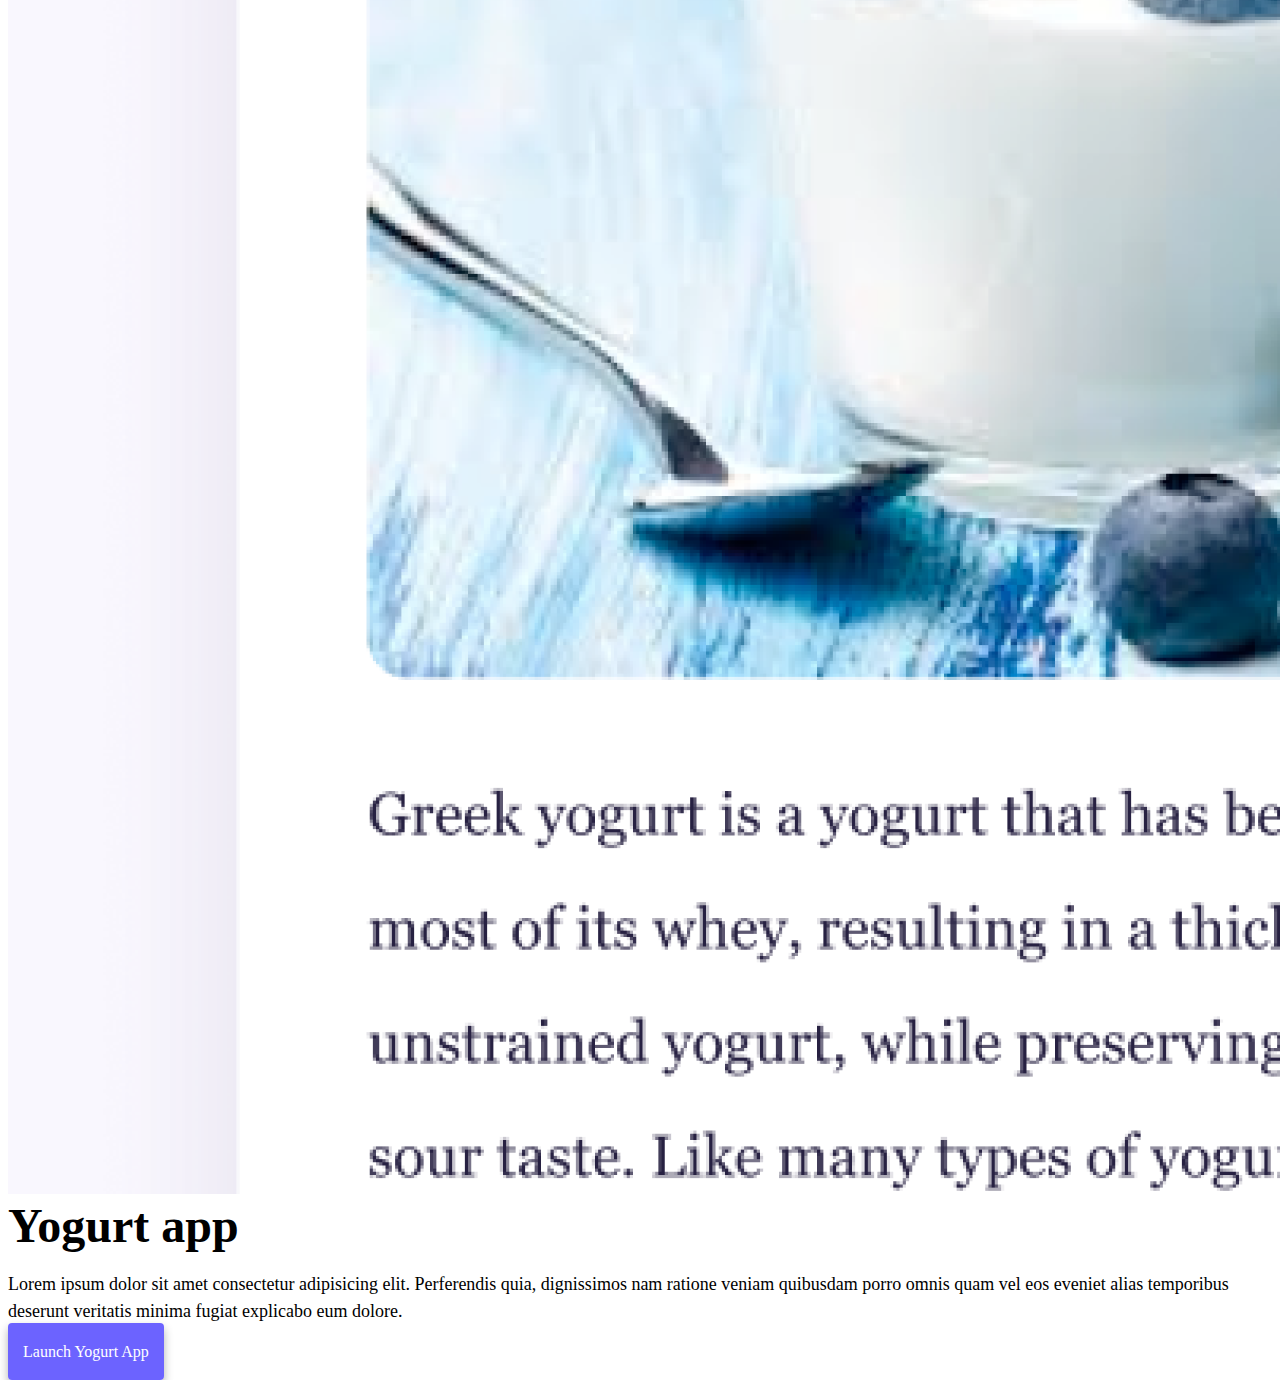
==== commit 2d5c3d5a: "Added the basic SEO attributes to make the website responsive" ====
--- a/index.html
+++ b/index.html
@@ -4,24 +4,23 @@
     <meta charset="UTF-8" />
     <meta http-equiv="X-UA-Compatible" content="IE=edge" />
     <meta name="viewport" content="width=device-width, initial-scale=1.0" />
-    <title>Teslimat Adeyemi</title>
+    <meta name="description" content="Front-End Developer in Lagos, Nigeria" />
+    <title>Front-End Developer - Teslimat Adeyemi</title>
     <link
       href="https://cdn.jsdelivr.net/npm/bootstrap@5.0.0-beta2/dist/css/bootstrap.min.css"
       rel="stylesheet"
       integrity="sha384-BmbxuPwQa2lc/FVzBcNJ7UAyJxM6wuqIj61tLrc4wSX0szH/Ev+nYRRuWlolflfl"
-      crossorigin="anonymous"
-    />
+      crossorigin="anonymous" />
     <script
       src="https://cdn.jsdelivr.net/npm/bootstrap@5.0.0-beta2/dist/js/bootstrap.bundle.min.js"
       integrity="sha384-b5kHyXgcpbZJO/tY9Ul7kGkf1S0CWuKcCD38l8YkeH8z8QjE0GmW1gYU5S9FOnJ0"
-      crossorigin="anonymous"
-    ></script>
+      crossorigin="anonymous"></script>
     <link rel="stylesheet" href="style.css" />
   </head>
   <body>
     <nav class="navbar navbar-expand-lg navbar-light bg-light fixed-top">
       <div class="container">
-        <a class="navbar-brand" href="index.html">Teslimat Adeyemi</a>
+        <a class="navbar-brand" href="index.html"> Teslimat Adeyemi</a>
         <button
           class="navbar-toggler"
           type="button"
@@ -29,8 +28,7 @@
           data-bs-target="#navbarNav"
           aria-controls="navbarNav"
           aria-expanded="false"
-          aria-label="Toggle navigation"
-        >
+          aria-label="Toggle navigation">
           <span class="navbar-toggler-icon"></span>
         </button>
         <div class="collapse navbar-collapse" id="navbarNav">
@@ -52,10 +50,10 @@
     </nav>
     <h2 class="text-center">👋 Hi I am</h2>
     <h1 class="text-center">Teslimat Adeyemi</h1>
-    <h3 class="text-center">Front-end developer, based in Africa</h3>
+    <h3 class="text-center">🇳🇬 Front-end developer, based in Africa</h3>
     <div class="navigation-links mb-5">
-      <a href="about.html#contact" class="primary-link">Contact me</a>
-      <a href="about.html" class="secondary-link">About me</a>
+      <a href="about.html#contact" class="primary-link" title="Contact Teslimat Adeyemi">Contact me</a>
+      <a href="about.html" class="secondary-link" title="About Teslimat Adeyemi">About me</a>
     </div>
     <div class="container">
       <div class="row">
@@ -71,7 +69,7 @@
             explicabo eum dolore.
           </p>
           <div class="mt-5">
-            <a href="#" class="primary-link">Launch Yoga App</a>
+            <a href="#" class="primary-link" title="Yoga App">Launch Yoga App</a>
           </div>
         </div>
       </div>
@@ -85,7 +83,7 @@
             explicabo eum dolore.
           </p>
           <div class="mt-5">
-            <a href="#" class="primary-link">Launch Weather App</a>
+            <a href="#" class="primary-link" title="Weather App">Launch Weather App</a>
           </div>
         </div>
         <div class="col-6">
@@ -105,7 +103,7 @@
             explicabo eum dolore.
           </p>
           <div class="mt-5">
-            <a href="#" class="primary-link">Launch Weather App</a>
+            <a href="#" class="primary-link" title="Yogurt App">Launch Yogurt App</a>
           </div>
         </div>
       </div>
--- a/style.css
+++ b/style.css
@@ -7,6 +7,7 @@
 body {
   margin-top: 100px;
 }
+
 
 h1,
 h2,
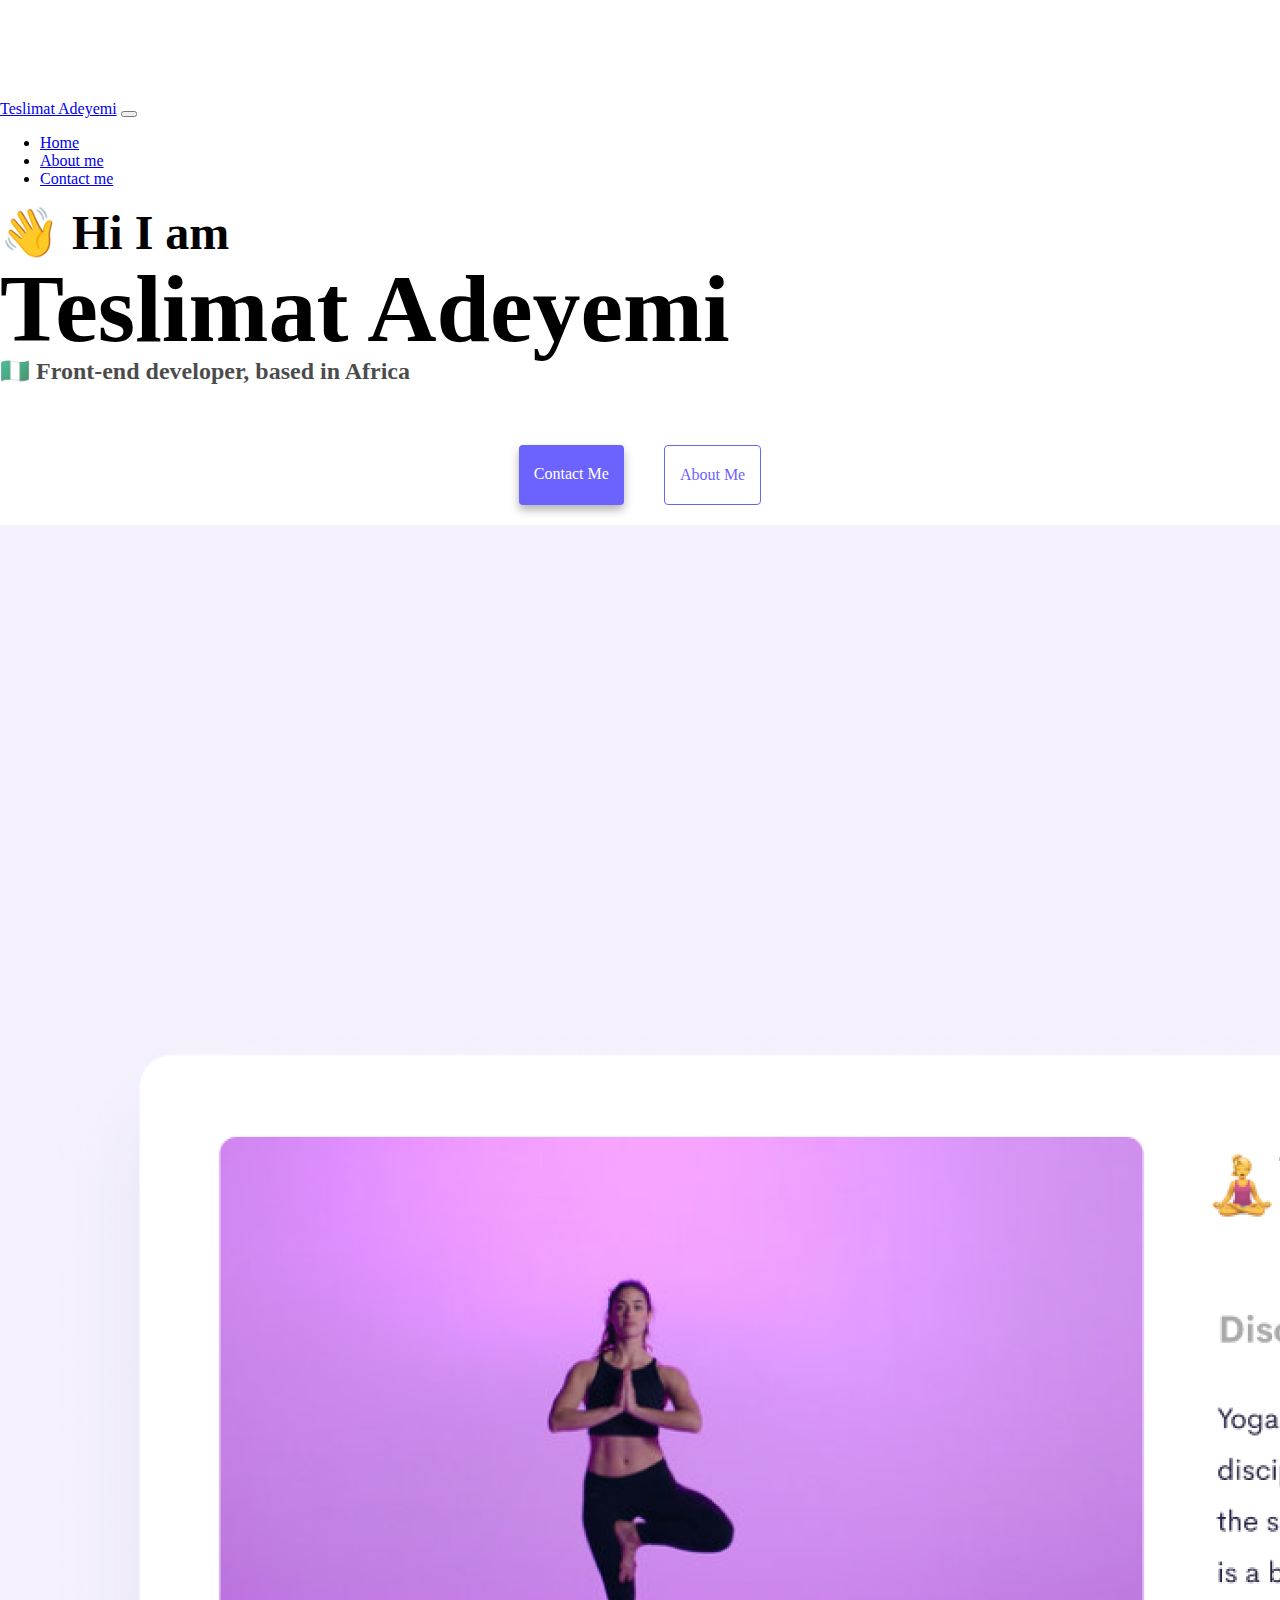
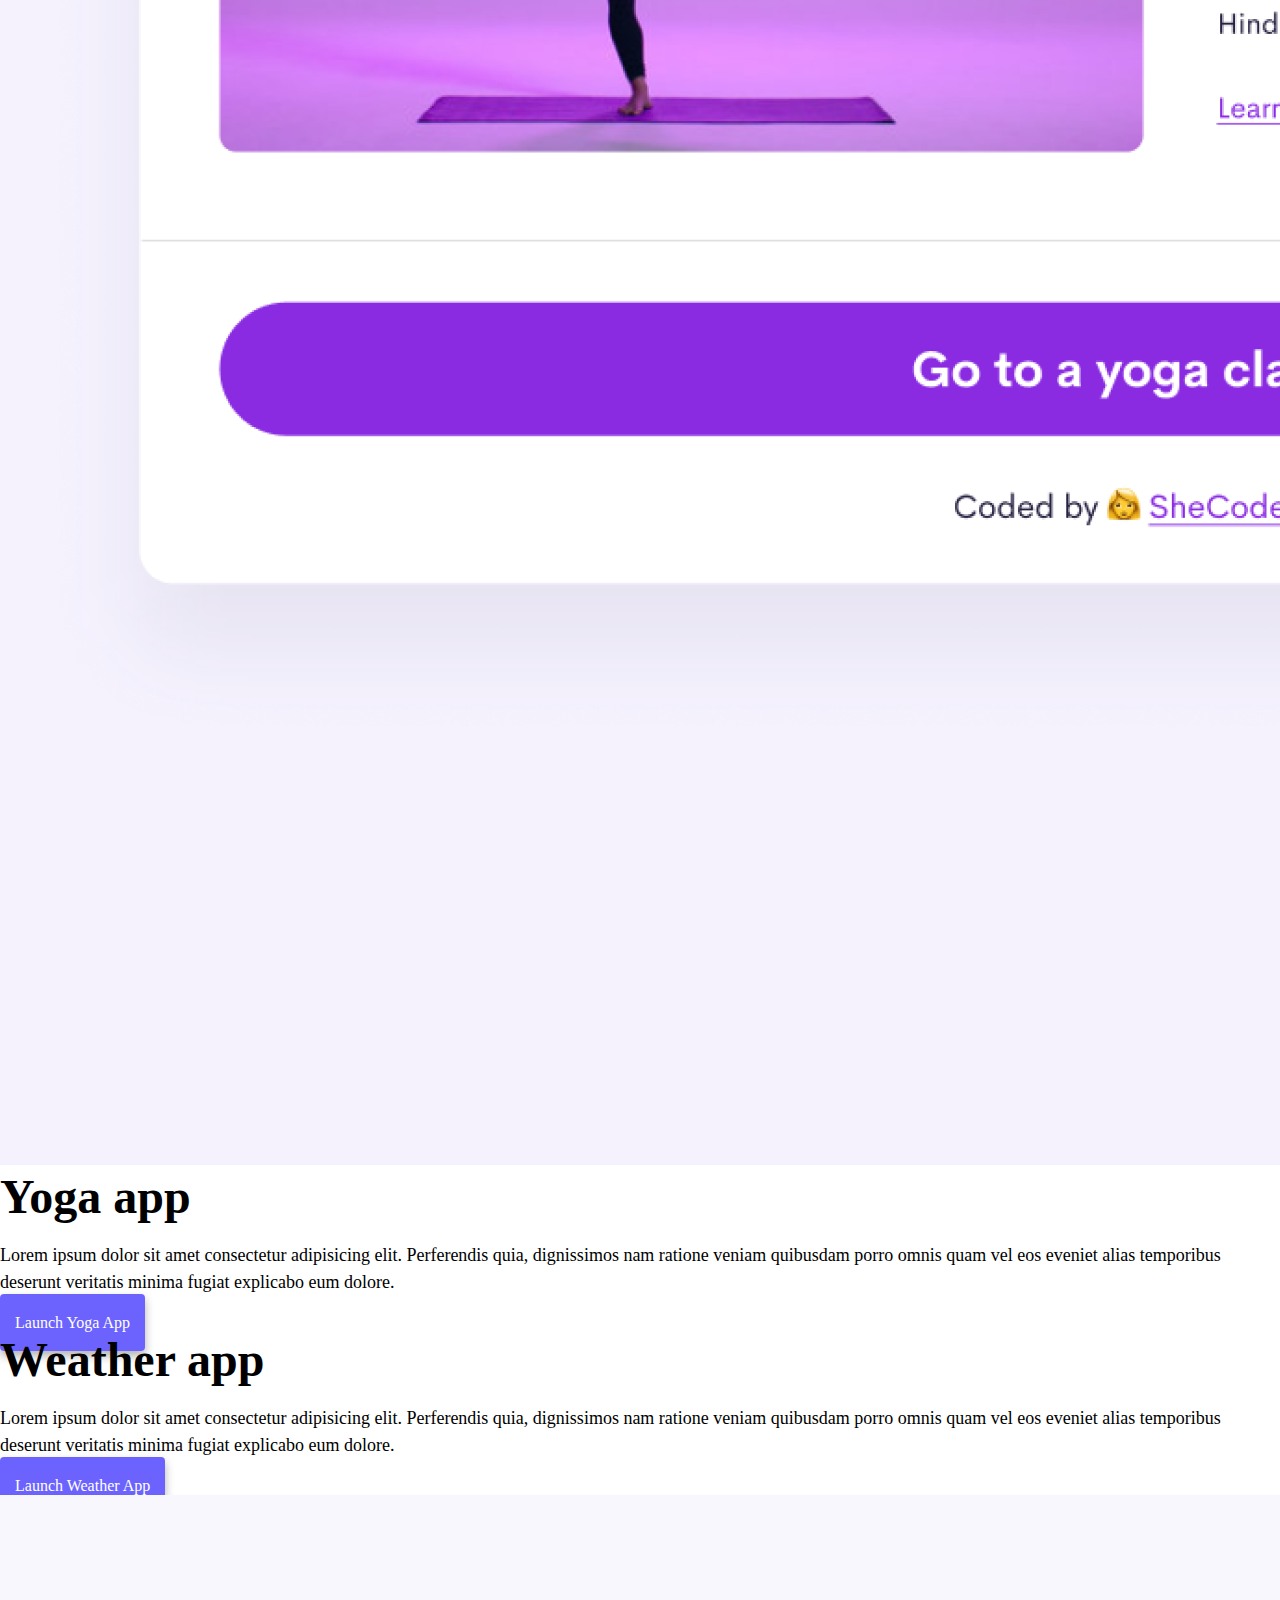
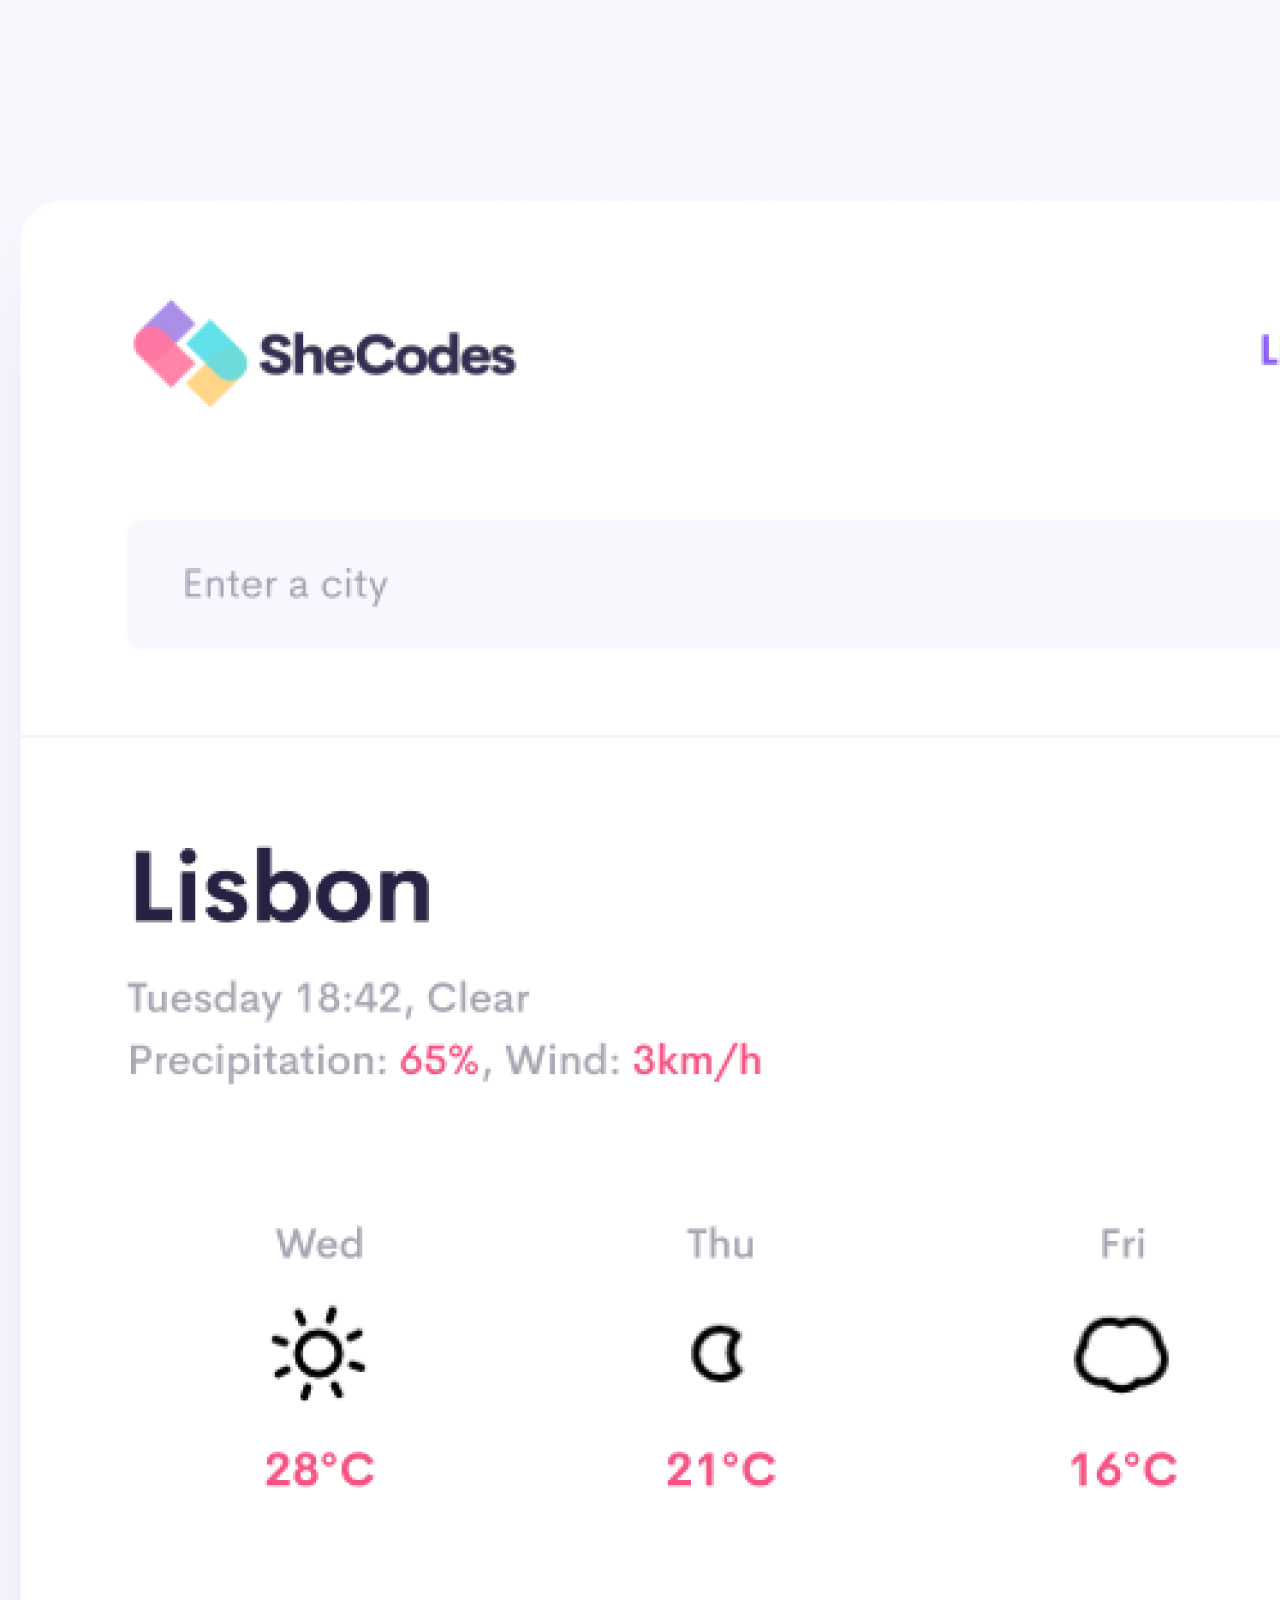
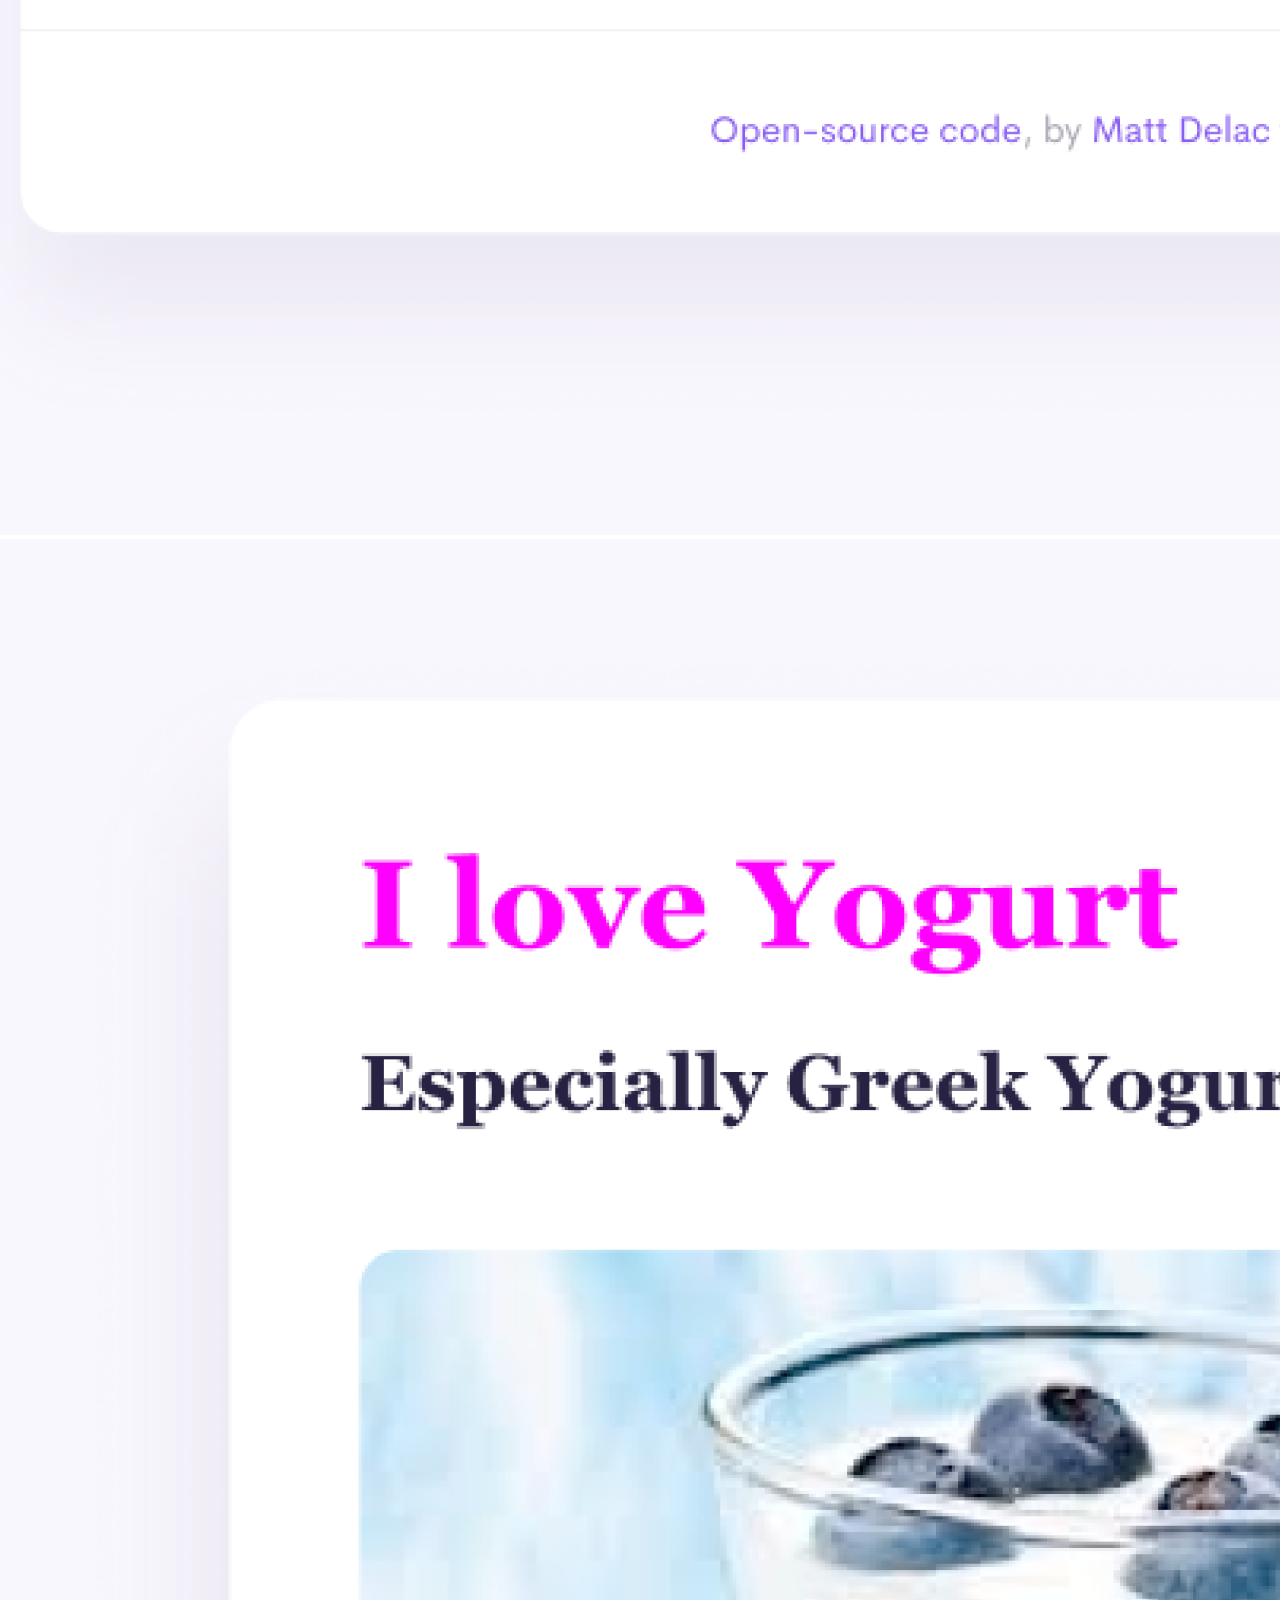
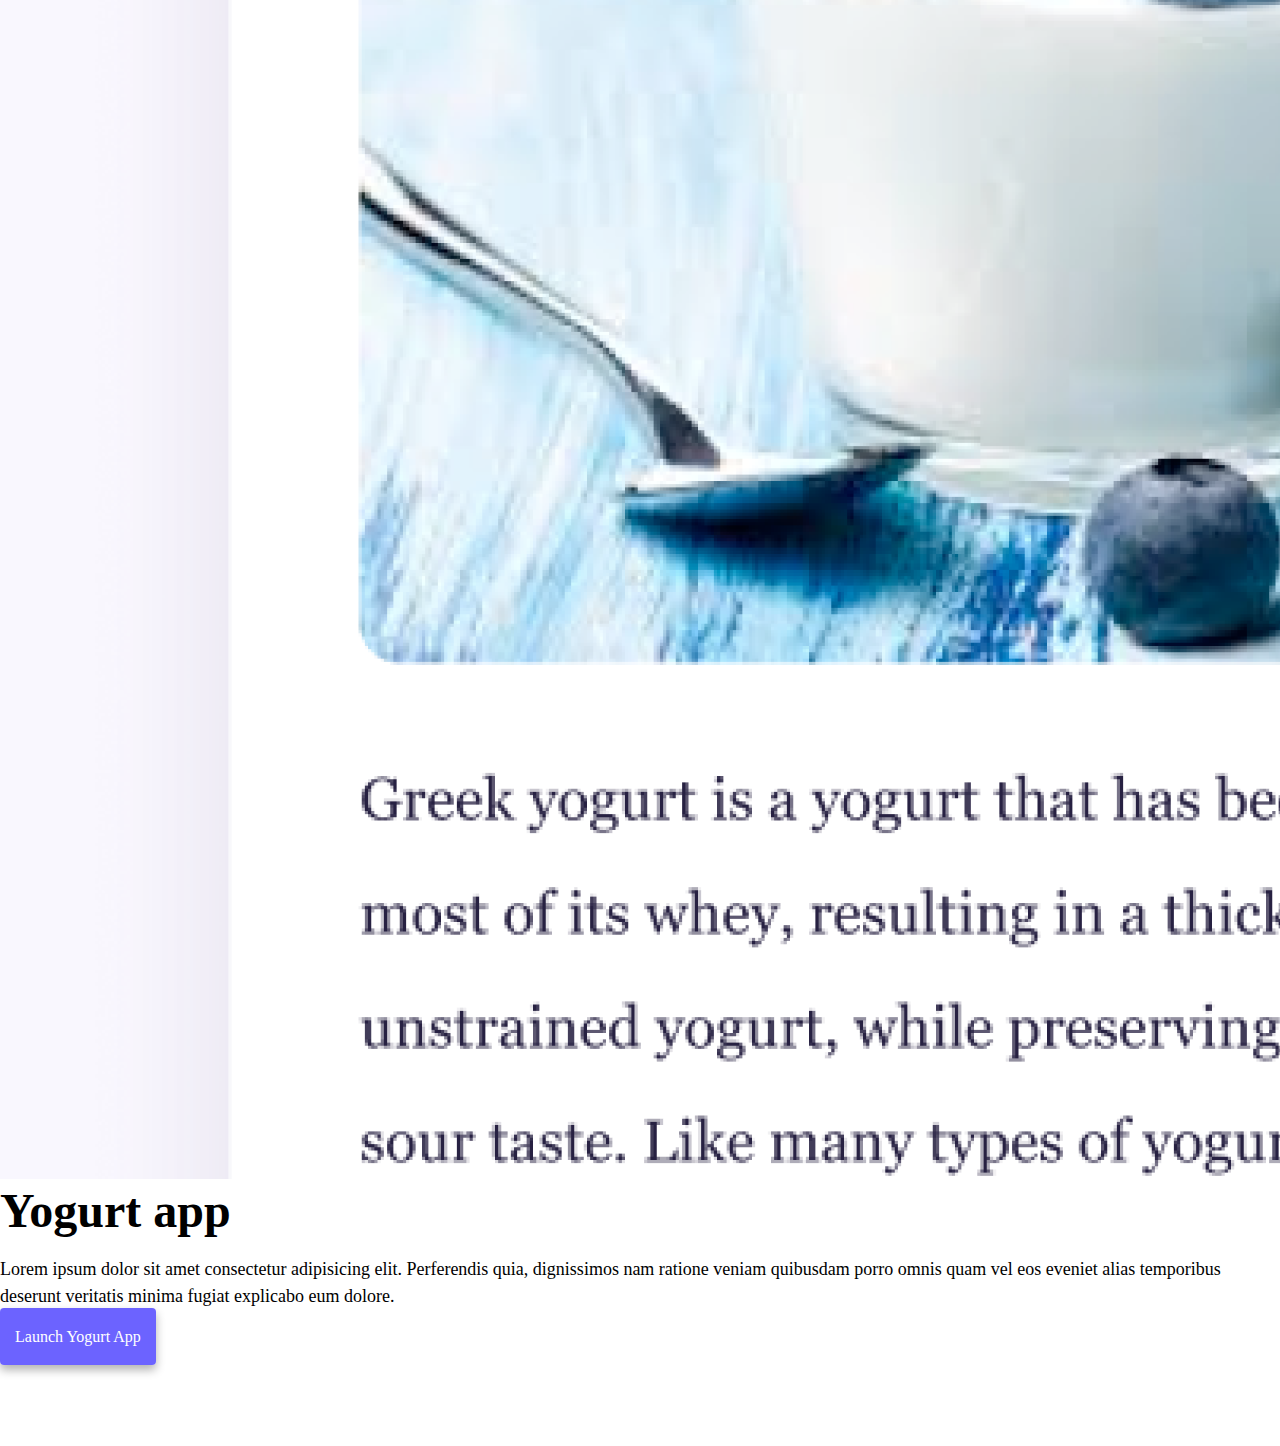
==== commit 49082db6: "Made the website more responsive" ====
--- a/index.html
+++ b/index.html
@@ -20,7 +20,7 @@
   <body>
     <nav class="navbar navbar-expand-lg navbar-light bg-light fixed-top">
       <div class="container">
-        <a class="navbar-brand" href="index.html"> Teslimat Adeyemi</a>
+        <a class="navbar-brand" href="index.html" title="Homepage"> Teslimat Adeyemi</a>
         <button
           class="navbar-toggler"
           type="button"
@@ -35,14 +35,14 @@
           <ul class="navbar-nav">
             <li class="nav-item">
               <a class="nav-link active" aria-current="page" href="index.html"
-                >Home</a
+                title="Homepage">Home</a
               >
             </li>
             <li class="nav-item">
-              <a class="nav-link" href="about.html">About me</a>
+              <a class="nav-link" href="about.html" title="About Teslimat Adeyemi">About me</a>
             </li>
             <li class="nav-item">
-              <a class="nav-link" href="about.html#contact">Contact me</a>
+              <a class="nav-link" href="about.html#contact" title="Contact Teslimat Adeyemi">Contact me</a>
             </li>
           </ul>
         </div>
@@ -58,9 +58,9 @@
     <div class="container">
       <div class="row">
         <div class="col-6">
-          <img src="images/yoga.png" class="img-fluid rounded" />
+          <img src="images/yoga.png" class="img-fluid rounded d-none d-sm-block" alt="yoga project"/>
         </div>
-        <div class="col-6">
+        <div class="col-sm-6">
           <h2 class="mb-3">Yoga app</h2>
           <p>
             Lorem ipsum dolor sit amet consectetur adipisicing elit. Perferendis
@@ -69,12 +69,12 @@
             explicabo eum dolore.
           </p>
           <div class="mt-5">
-            <a href="#" class="primary-link" title="Yoga App">Launch Yoga App</a>
+            <a href="#" class="primary-link project-link"  title="Yoga App">Launch Yoga App</a>
           </div>
         </div>
       </div>
       <div class="row mt-5">
-        <div class="col-6">
+        <div class="col-sm-6">
           <h2 class="mb-3">Weather app</h2>
           <p>
             Lorem ipsum dolor sit amet consectetur adipisicing elit. Perferendis
@@ -83,18 +83,18 @@
             explicabo eum dolore.
           </p>
           <div class="mt-5">
-            <a href="#" class="primary-link" title="Weather App">Launch Weather App</a>
+            <a href="#" class="primary-link project-link" alt="Weather project" title="Weather App">Launch Weather App</a>
           </div>
         </div>
-        <div class="col-6">
-          <img src="images/weather.png" class="img-fluid rounded" />
+        <div class="col-sm-6">
+          <img src="images/weather.png" class="img-fluid rounded d-none d-sm-block"  alt="weather image"/>
         </div>
       </div>
       <div class="row mt-5">
-        <div class="col-6">
-          <img src="images/yogurt.png" class="img-fluid rounded" />
+        <div class="col-sm-6">
+          <img src="images/yogurt.png" class="img-fluid rounded d-none d-sm-block"  alt="yogurt image"/>
         </div>
-        <div class="col-6">
+        <div class="col-sm-6">
           <h2 class="mb-3">Yogurt app</h2>
           <p>
             Lorem ipsum dolor sit amet consectetur adipisicing elit. Perferendis
@@ -103,7 +103,7 @@
             explicabo eum dolore.
           </p>
           <div class="mt-5">
-            <a href="#" class="primary-link" title="Yogurt App">Launch Yogurt App</a>
+            <a href="#" class="primary-link project-link" alt="Yogurt project" title="Yogurt App">Launch Yogurt App</a>
           </div>
         </div>
       </div>
--- a/style.css
+++ b/style.css
@@ -5,7 +5,7 @@
 }
 
 body {
-  margin-top: 100px;
+  margin: 100px 0;
 }
 
 
@@ -15,8 +15,10 @@
   margin: 0;
 }
 
+
 h1 {
   font-size: 96px;
+  line-height: 1;
 }
 
 h2 {
@@ -53,6 +55,10 @@
   color: white;
 }
 
+.primary-link:hover{
+    color: #ffffff;
+}
+
 .secondary-link {
   border-radius: 4px;
   padding: 20px 15px;
@@ -87,3 +93,26 @@
 .email-link:hover {
   text-decoration: underline;
 }
+
+
+@media (max-width: 576px){
+ h1{
+    font-size: 48px;
+    line-height: 1.5;
+ }
+
+ h2{
+    font-size: 32px;
+    text-align: center;
+ }
+
+ p{
+    text-align: center;
+ }
+
+ .project-link{
+    display: block;
+    text-align: center;
+    margin: 0;
+ }
+}